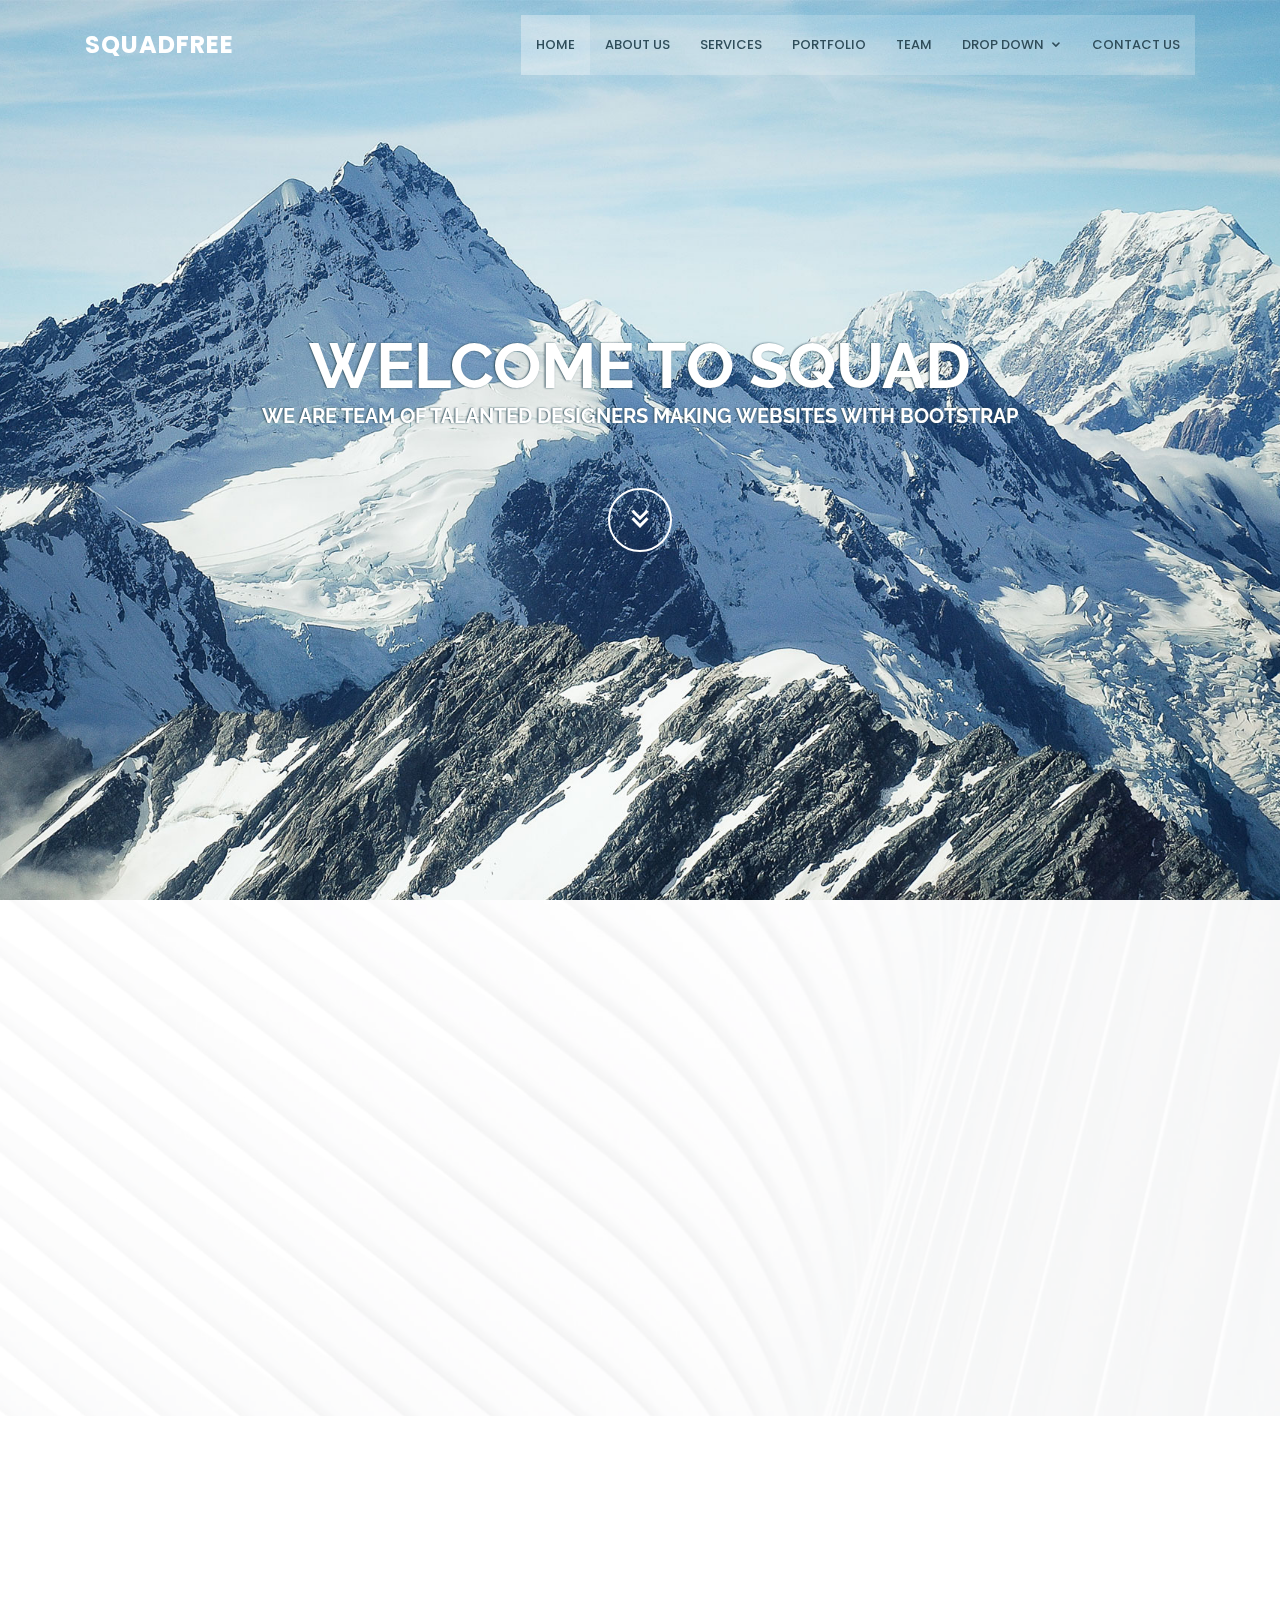
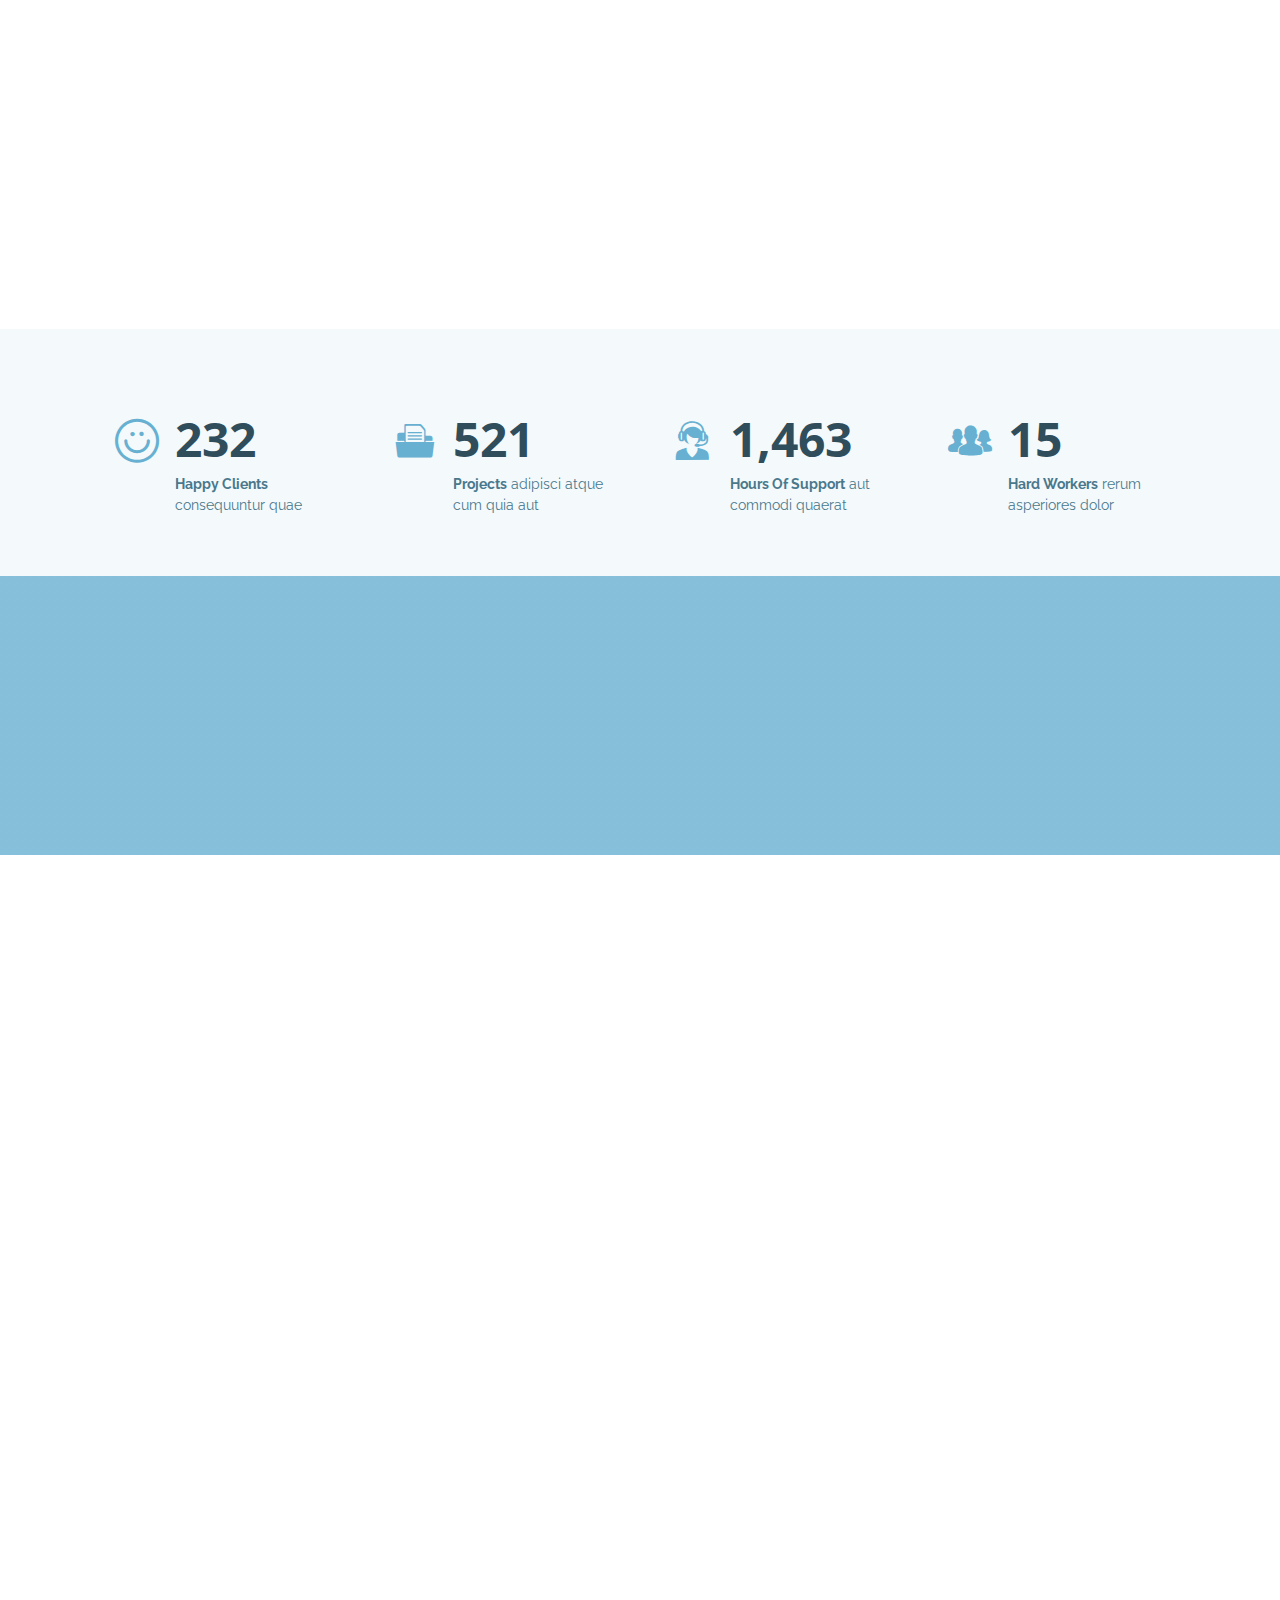
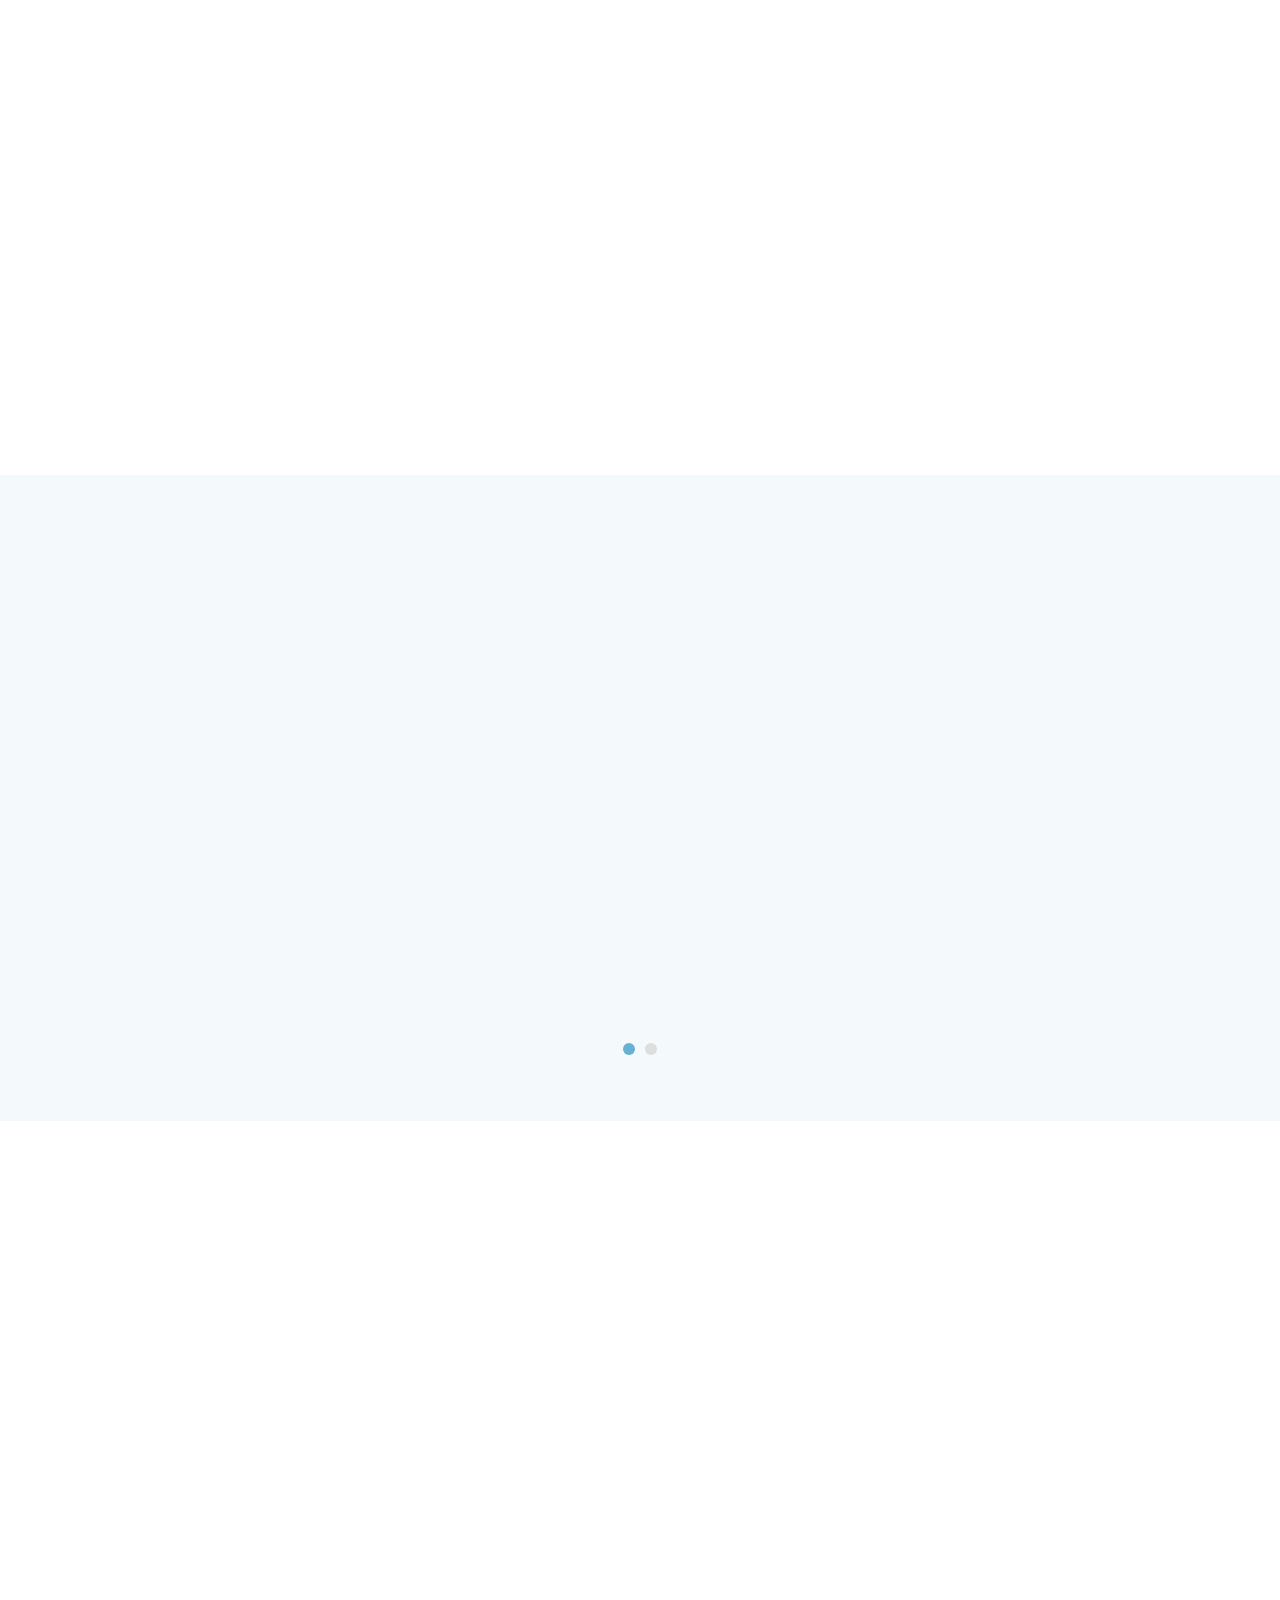
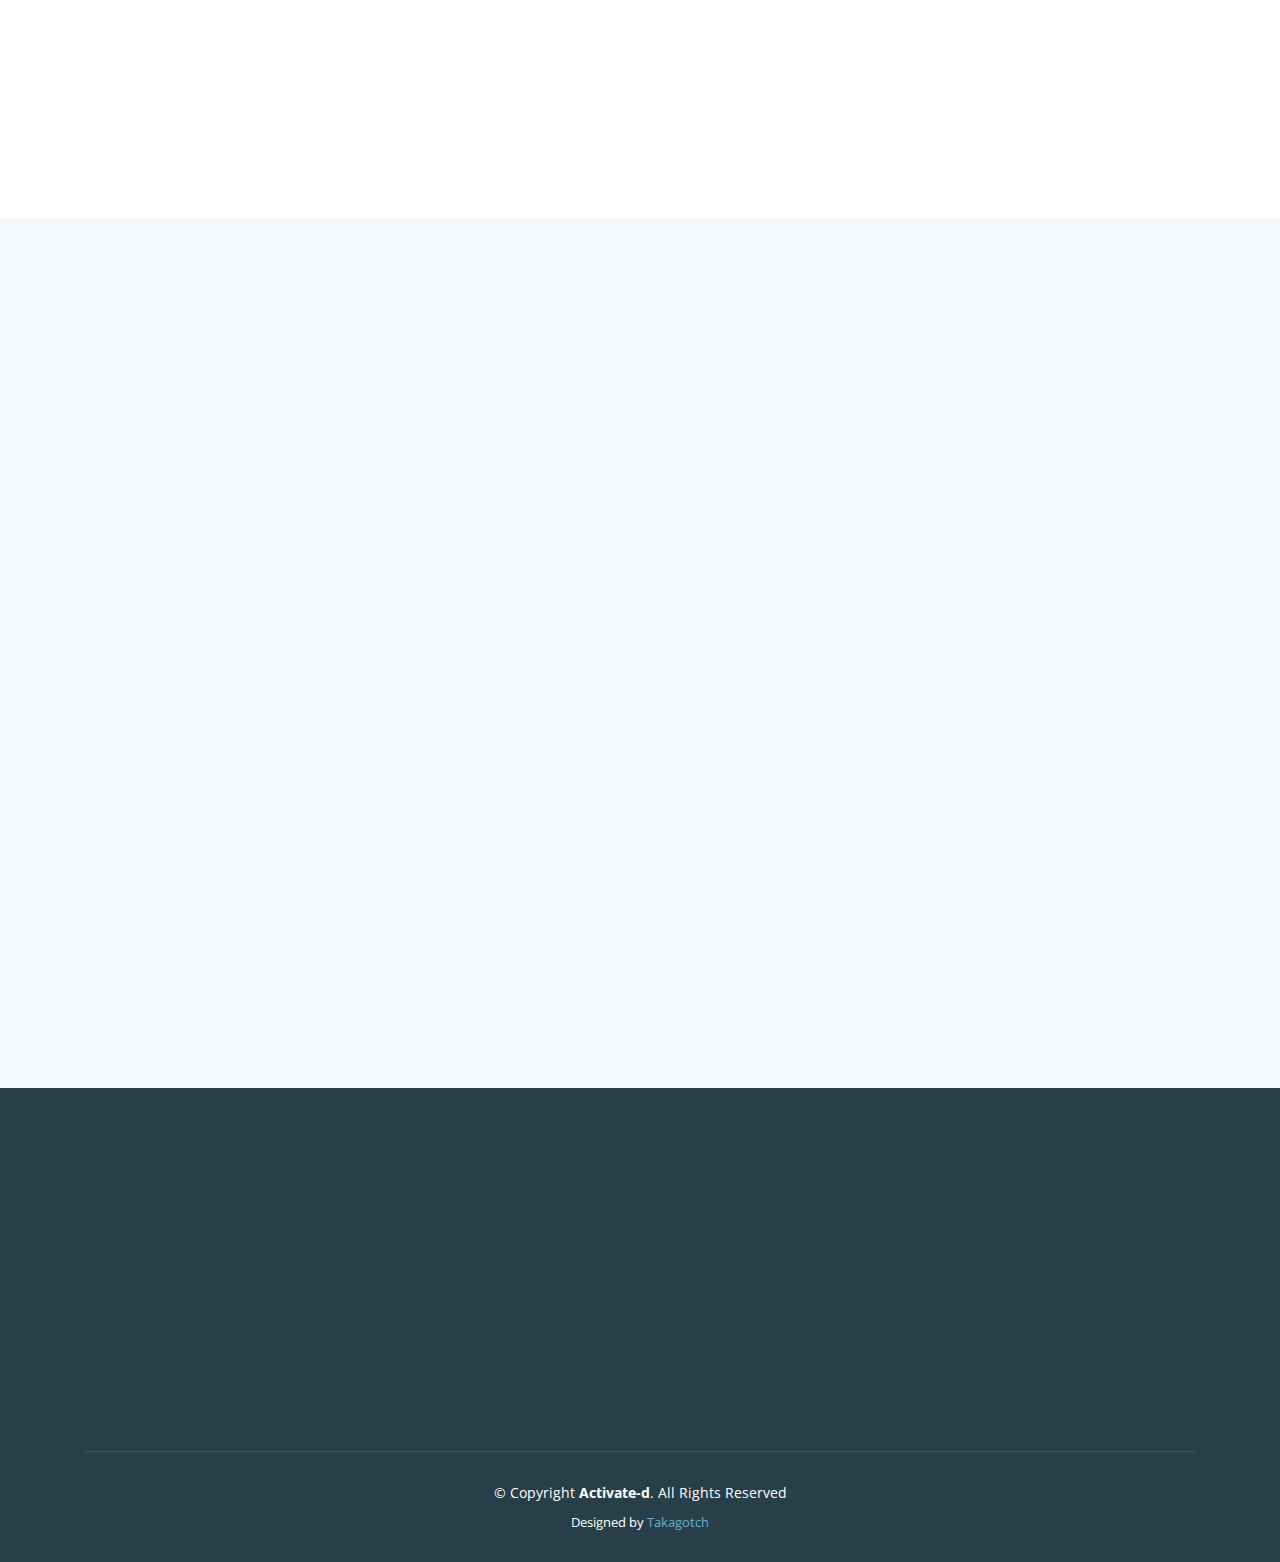
==== index.html @ 158f5805 "Update index.html" ====
<!DOCTYPE html>
<html lang="en">

<head>
  <meta charset="utf-8">
  <meta content="width=device-width, initial-scale=1.0" name="viewport">

  <title>Squadfree Bootstrap Template - Index</title>
  <meta content="" name="descriptison">
  <meta content="" name="keywords">

  <!-- Favicons -->
  <link href="assets/img/favicon.png" rel="icon">
  <link href="assets/img/apple-touch-icon.png" rel="apple-touch-icon">

  <!-- Google Fonts -->
  <link href="https://fonts.googleapis.com/css?family=Open+Sans:300,300i,400,400i,600,600i,700,700i|Raleway:300,300i,400,400i,500,500i,600,600i,700,700i|Poppins:300,300i,400,400i,500,500i,600,600i,700,700i" rel="stylesheet">

  <!-- Vendor CSS Files -->
  <link href="assets/vendor/bootstrap/css/bootstrap.min.css" rel="stylesheet">
  <link href="assets/vendor/icofont/icofont.min.css" rel="stylesheet">
  <link href="assets/vendor/boxicons/css/boxicons.min.css" rel="stylesheet">
  <link href="assets/vendor/venobox/venobox.css" rel="stylesheet">
  <link href="assets/vendor/owl.carousel/assets/owl.carousel.min.css" rel="stylesheet">
  <link href="assets/vendor/aos/aos.css" rel="stylesheet">

  <!-- Template Main CSS File -->
  <link href="assets/css/style.css" rel="stylesheet">

  <!-- =======================================================
  * Template Name: Squadfree - v2.2.0
  * Template URL: https://bootstrapmade.com/squadfree-free-bootstrap-template-creative/
  * Author: BootstrapMade.com
  * License: https://bootstrapmade.com/license/
  ======================================================== -->
</head>

<body>

  <!-- ======= Header ======= -->
  <header id="header" class="fixed-top header-transparent">
    <div class="container d-flex align-items-center">

      <div class="logo mr-auto">
        <h1 class="text-light"><a href="index.html"><span>Squadfree</span></a></h1>
        <!-- Uncomment below if you prefer to use an image logo -->
        <!-- <a href="index.html"><img src="assets/img/logo.png" alt="" class="img-fluid"></a>-->
      </div>

      <nav class="nav-menu d-none d-lg-block">
        <ul>
          <li class="active"><a href="index.html">Home</a></li>
          <li><a href="#about">About Us</a></li>
          <li><a href="#services">Services</a></li>
          <li><a href="#portfolio">Portfolio</a></li>
          <li><a href="#team">Team</a></li>
          <li class="drop-down"><a href="">Drop Down</a>
            <ul>
              <li><a href="#">Drop Down 1</a></li>
              <li class="drop-down"><a href="#">Drop Down 2</a>
                <ul>
                  <li><a href="#">Deep Drop Down 1</a></li>
                  <li><a href="#">Deep Drop Down 2</a></li>
                  <li><a href="#">Deep Drop Down 3</a></li>
                  <li><a href="#">Deep Drop Down 4</a></li>
                  <li><a href="#">Deep Drop Down 5</a></li>
                </ul>
              </li>
              <li><a href="#">Drop Down 3</a></li>
              <li><a href="#">Drop Down 4</a></li>
              <li><a href="#">Drop Down 5</a></li>
            </ul>
          </li>
          <li><a href="#contact">Contact Us</a></li>

        </ul>
      </nav><!-- .nav-menu -->

    </div>
  </header><!-- End Header -->

  
  
  
  <!-- ======= Hero Section ======= -->
  <section id="hero">
    <div class="hero-container" data-aos="fade-up">
      <h1>Welcome to Squad</h1>
      <h2>We are team of talanted designers making websites with Bootstrap</h2>
      <a href="#about" class="btn-get-started scrollto"><i class="bx bx-chevrons-down"></i></a>
    </div>
  </section><!-- End Hero -->

  
  
  <main id="main">

    <!-- ======= About Section ======= -->
    <section id="about" class="about">
      <div class="container">

        <div class="row no-gutters">
          <div class="content col-xl-5 d-flex align-items-stretch" data-aos="fade-up">
            <div class="content">
              <h3>Voluptatem dignissimos provident quasi</h3>
              <p>
                Lorem ipsum dolor sit amet, consectetur adipiscing elit, sed do eiusmod tempor incididunt ut labore et dolore magna aliqua. Duis aute irure dolor in reprehenderit
              </p>
              <a href="#" class="about-btn">About us <i class="bx bx-chevron-right"></i></a>
            </div>
          </div>
          <div class="col-xl-7 d-flex align-items-stretch">
            <div class="icon-boxes d-flex flex-column justify-content-center">
              <div class="row">
                <div class="col-md-6 icon-box" data-aos="fade-up" data-aos-delay="100">
                  <i class="bx bx-receipt"></i>
                  <h4>Corporis voluptates sit</h4>
                  <p>Consequuntur sunt aut quasi enim aliquam quae harum pariatur laboris nisi ut aliquip</p>
                </div>
                <div class="col-md-6 icon-box" data-aos="fade-up" data-aos-delay="200">
                  <i class="bx bx-cube-alt"></i>
                  <h4>Ullamco laboris nisi</h4>
                  <p>Excepteur sint occaecat cupidatat non proident, sunt in culpa qui officia deserunt</p>
                </div>
                <div class="col-md-6 icon-box" data-aos="fade-up" data-aos-delay="300">
                  <i class="bx bx-images"></i>
                  <h4>Labore consequatur</h4>
                  <p>Aut suscipit aut cum nemo deleniti aut omnis. Doloribus ut maiores omnis facere</p>
                </div>
                <div class="col-md-6 icon-box" data-aos="fade-up" data-aos-delay="400">
                  <i class="bx bx-shield"></i>
                  <h4>Beatae veritatis</h4>
                  <p>Expedita veritatis consequuntur nihil tempore laudantium vitae denat pacta</p>
                </div>
              </div>
            </div><!-- End .content-->
          </div>
        </div>

      </div>
    </section><!-- End About Section -->

    
    
    <!-- ======= Services Section ======= -->
    <section id="services" class="services">
      <div class="container">

        <div class="section-title" data-aos="fade-in" data-aos-delay="100">
          <h2>Services</h2>
          <p>Magnam dolores commodi suscipit. Necessitatibus eius consequatur ex aliquid fuga eum quidem. Sit sint consectetur velit. Quisquam quos quisquam cupiditate. Et nemo qui impedit suscipit alias ea. Quia fugiat sit in iste officiis commodi quidem hic quas.</p>
        </div>

        <div class="row">
          <div class="col-md-6 col-lg-3 d-flex align-items-stretch mb-5 mb-lg-0">
            <div class="icon-box" data-aos="fade-up">
              <div class="icon"><i class="bx bxl-dribbble"></i></div>
              <h4 class="title"><a href="">Lorem Ipsum</a></h4>
              <p class="description">Voluptatum deleniti atque corrupti quos dolores et quas molestias excepturi</p>
            </div>
          </div>

          <div class="col-md-6 col-lg-3 d-flex align-items-stretch mb-5 mb-lg-0">
            <div class="icon-box" data-aos="fade-up" data-aos-delay="100">
              <div class="icon"><i class="bx bx-file"></i></div>
              <h4 class="title"><a href="">Sed ut perspiciatis</a></h4>
              <p class="description">Duis aute irure dolor in reprehenderit in voluptate velit esse cillum dolore</p>
            </div>
          </div>

          <div class="col-md-6 col-lg-3 d-flex align-items-stretch mb-5 mb-lg-0">
            <div class="icon-box" data-aos="fade-up" data-aos-delay="200">
              <div class="icon"><i class="bx bx-tachometer"></i></div>
              <h4 class="title"><a href="">Magni Dolores</a></h4>
              <p class="description">Excepteur sint occaecat cupidatat non proident, sunt in culpa qui officia</p>
            </div>
          </div>

          <div class="col-md-6 col-lg-3 d-flex align-items-stretch mb-5 mb-lg-0">
            <div class="icon-box" data-aos="fade-up" data-aos-delay="300">
              <div class="icon"><i class="bx bx-world"></i></div>
              <h4 class="title"><a href="">Nemo Enim</a></h4>
              <p class="description">At vero eos et accusamus et iusto odio dignissimos ducimus qui blanditiis</p>
            </div>
          </div>

        </div>

      </div>
    </section><!-- End Services Section -->

    
    
    <!-- ======= Counts Section ======= -->
    <section id="counts" class="counts  section-bg">
      <div class="container">

        <div class="row no-gutters">

          <div class="col-lg-3 col-md-6 d-md-flex align-items-md-stretch">
            <div class="count-box">
              <i class="icofont-simple-smile"></i>
              <span data-toggle="counter-up">232</span>
              <p><strong>Happy Clients</strong> consequuntur quae</p>
            </div>
          </div>

          <div class="col-lg-3 col-md-6 d-md-flex align-items-md-stretch">
            <div class="count-box">
              <i class="icofont-document-folder"></i>
              <span data-toggle="counter-up">521</span>
              <p><strong>Projects</strong> adipisci atque cum quia aut</p>
            </div>
          </div>

          <div class="col-lg-3 col-md-6 d-md-flex align-items-md-stretch">
            <div class="count-box">
              <i class="icofont-live-support"></i>
              <span data-toggle="counter-up">1,463</span>
              <p><strong>Hours Of Support</strong> aut commodi quaerat</p>
            </div>
          </div>

          <div class="col-lg-3 col-md-6 d-md-flex align-items-md-stretch">
            <div class="count-box">
              <i class="icofont-users-alt-5"></i>
              <span data-toggle="counter-up">15</span>
              <p><strong>Hard Workers</strong> rerum asperiores dolor</p>
            </div>
          </div>

        </div>

      </div>
    </section><!-- End Counts Section -->

    
    
    <!-- ======= Cta Section ======= -->
    <section id="cta" class="cta">
      <div class="container" data-aos="zoom-in">

        <div class="text-center">
          <h3>Call To Action</h3>
          <p> Duis aute irure dolor in reprehenderit in voluptate velit esse cillum dolore eu fugiat nulla pariatur. Excepteur sint occaecat cupidatat non proident, sunt in culpa qui officia deserunt mollit anim id est laborum.</p>
          <a class="cta-btn" href="#">Call To Action</a>
        </div>

      </div>
    </section><!-- End Cta Section -->

    
    
    
    <!-- ======= Portfolio Section ======= -->
    <section id="portfolio" class="portfolio">
      <div class="container">

        <div class="section-title" data-aos="fade-in" data-aos-delay="100">
          <h2>Portfolio</h2>
          <p>Magnam dolores commodi suscipit. Necessitatibus eius consequatur ex aliquid fuga eum quidem. Sit sint consectetur velit. Quisquam quos quisquam cupiditate. Et nemo qui impedit suscipit alias ea. Quia fugiat sit in iste officiis commodi quidem hic quas.</p>
        </div>

        <div class="row" data-aos="fade-in">
          <div class="col-lg-12 d-flex justify-content-center">
            <ul id="portfolio-flters">
              <li data-filter="*" class="filter-active">All</li>
              <li data-filter=".filter-app">App</li>
              <li data-filter=".filter-card">Card</li>
              <li data-filter=".filter-web">Web</li>
            </ul>
          </div>
        </div>

        <div class="row portfolio-container" data-aos="fade-up">

          <div class="col-lg-4 col-md-6 portfolio-item filter-app">
            <div class="portfolio-wrap">
              <img src="assets/img/portfolio/portfolio-1.jpg" class="img-fluid" alt="">
              <div class="portfolio-links">
                <a href="assets/img/portfolio/portfolio-1.jpg" data-gall="portfolioGallery" class="venobox" title="App 1"><i class="bx bx-plus"></i></a>
                <a href="portfolio-details.html" title="More Details"><i class="bx bx-link"></i></a>
              </div>
            </div>
          </div>

          <div class="col-lg-4 col-md-6 portfolio-item filter-web">
            <div class="portfolio-wrap">
              <img src="assets/img/portfolio/portfolio-2.jpg" class="img-fluid" alt="">
              <div class="portfolio-links">
                <a href="assets/img/portfolio/portfolio-2.jpg" data-gall="portfolioGallery" class="venobox" title="Web 3"><i class="bx bx-plus"></i></a>
                <a href="portfolio-details.html" title="More Details"><i class="bx bx-link"></i></a>
              </div>
            </div>
          </div>

          <div class="col-lg-4 col-md-6 portfolio-item filter-app">
            <div class="portfolio-wrap">
              <img src="assets/img/portfolio/portfolio-3.jpg" class="img-fluid" alt="">
              <div class="portfolio-links">
                <a href="assets/img/portfolio/portfolio-3.jpg" data-gall="portfolioGallery" class="venobox" title="App 2"><i class="bx bx-plus"></i></a>
                <a href="portfolio-details.html" title="More Details"><i class="bx bx-link"></i></a>
              </div>
            </div>
          </div>

          <div class="col-lg-4 col-md-6 portfolio-item filter-card">
            <div class="portfolio-wrap">
              <img src="assets/img/portfolio/portfolio-4.jpg" class="img-fluid" alt="">
              <div class="portfolio-links">
                <a href="assets/img/portfolio/portfolio-4.jpg" data-gall="portfolioGallery" class="venobox" title="Card 2"><i class="bx bx-plus"></i></a>
                <a href="portfolio-details.html" title="More Details"><i class="bx bx-link"></i></a>
              </div>
            </div>
          </div>

          <div class="col-lg-4 col-md-6 portfolio-item filter-web">
            <div class="portfolio-wrap">
              <img src="assets/img/portfolio/portfolio-5.jpg" class="img-fluid" alt="">
              <div class="portfolio-links">
                <a href="assets/img/portfolio/portfolio-5.jpg" data-gall="portfolioGallery" class="venobox" title="Web 2"><i class="bx bx-plus"></i></a>
                <a href="portfolio-details.html" title="More Details"><i class="bx bx-link"></i></a>
              </div>
            </div>
          </div>

          <div class="col-lg-4 col-md-6 portfolio-item filter-app">
            <div class="portfolio-wrap">
              <img src="assets/img/portfolio/portfolio-6.jpg" class="img-fluid" alt="">
              <div class="portfolio-links">
                <a href="assets/img/portfolio/portfolio-6.jpg" data-gall="portfolioGallery" class="venobox" title="App 3"><i class="bx bx-plus"></i></a>
                <a href="portfolio-details.html" title="More Details"><i class="bx bx-link"></i></a>
              </div>
            </div>
          </div>

          <div class="col-lg-4 col-md-6 portfolio-item filter-card">
            <div class="portfolio-wrap">
              <img src="assets/img/portfolio/portfolio-7.jpg" class="img-fluid" alt="">
              <div class="portfolio-links">
                <a href="assets/img/portfolio/portfolio-7.jpg" data-gall="portfolioGallery" class="venobox" title="Card 1"><i class="bx bx-plus"></i></a>
                <a href="portfolio-details.html" title="More Details"><i class="bx bx-link"></i></a>
              </div>
            </div>
          </div>

          <div class="col-lg-4 col-md-6 portfolio-item filter-card">
            <div class="portfolio-wrap">
              <img src="assets/img/portfolio/portfolio-8.jpg" class="img-fluid" alt="">
              <div class="portfolio-links">
                <a href="assets/img/portfolio/portfolio-8.jpg" data-gall="portfolioGallery" class="venobox" title="Card 3"><i class="bx bx-plus"></i></a>
                <a href="portfolio-details.html" title="More Details"><i class="bx bx-link"></i></a>
              </div>
            </div>
          </div>

          <div class="col-lg-4 col-md-6 portfolio-item filter-web">
            <div class="portfolio-wrap">
              <img src="assets/img/portfolio/portfolio-9.jpg" class="img-fluid" alt="">
              <div class="portfolio-links">
                <a href="assets/img/portfolio/portfolio-9.jpg" data-gall="portfolioGallery" class="venobox" title="Web 3"><i class="bx bx-plus"></i></a>
                <a href="portfolio-details.html" title="More Details"><i class="bx bx-link"></i></a>
              </div>
            </div>
          </div>

        </div>

      </div>
    </section><!-- End Portfolio Section -->

    
    
    <!-- ======= Testimonials Section ======= -->
    <section id="testimonials" class="testimonials section-bg">
      <div class="container">

        <div class="section-title" data-aos="fade-in" data-aos-delay="100">
          <h2>Testimonials</h2>
          <p>Magnam dolores commodi suscipit. Necessitatibus eius consequatur ex aliquid fuga eum quidem. Sit sint consectetur velit. Quisquam quos quisquam cupiditate. Et nemo qui impedit suscipit alias ea. Quia fugiat sit in iste officiis commodi quidem hic quas.</p>
        </div>

        <div class="owl-carousel testimonials-carousel">

          <div class="testimonial-item" data-aos="fade-up">
            <p>
              <i class="bx bxs-quote-alt-left quote-icon-left"></i>
              Proin iaculis purus consequat sem cure digni ssim donec porttitora entum suscipit rhoncus. Accusantium quam, ultricies eget id, aliquam eget nibh et. Maecen aliquam, risus at semper.
              <i class="bx bxs-quote-alt-right quote-icon-right"></i>
            </p>
            <img src="assets/img/testimonials/testimonials-1.jpg" class="testimonial-img" alt="">
            <h3>Takashi Yoshioka</h3>
            <h4>Ceo &amp; Founder</h4>
          </div>

          <div class="testimonial-item" data-aos="fade-up" data-aos-delay="100">
            <p>
              <i class="bx bxs-quote-alt-left quote-icon-left"></i>
              Export tempor illum tamen malis malis eram quae irure esse labore quem cillum quid cillum eram malis quorum velit fore eram velit sunt aliqua noster fugiat irure amet legam anim culpa.
              <i class="bx bxs-quote-alt-right quote-icon-right"></i>
            </p>
            <img src="assets/img/testimonials/testimonials-2.jpg" class="testimonial-img" alt="">
            <h3>Sara Wilsson</h3>
            <h4>Designer</h4>
          </div>

          <div class="testimonial-item" data-aos="fade-up" data-aos-delay="200">
            <p>
              <i class="bx bxs-quote-alt-left quote-icon-left"></i>
              Enim nisi quem export duis labore cillum quae magna enim sint quorum nulla quem veniam duis minim tempor labore quem eram duis noster aute amet eram fore quis sint minim.
              <i class="bx bxs-quote-alt-right quote-icon-right"></i>
            </p>
            <img src="assets/img/testimonials/testimonials-3.jpg" class="testimonial-img" alt="">
            <h3>Jena Karlis</h3>
            <h4>Store Owner</h4>
          </div>

          <div class="testimonial-item" data-aos="fade-up" data-aos-delay="300">
            <p>
              <i class="bx bxs-quote-alt-left quote-icon-left"></i>
              Fugiat enim eram quae cillum dolore dolor amet nulla culpa multos export minim fugiat minim velit minim dolor enim duis veniam ipsum anim magna sunt elit fore quem dolore labore illum veniam.
              <i class="bx bxs-quote-alt-right quote-icon-right"></i>
            </p>
            <img src="assets/img/testimonials/testimonials-4.jpg" class="testimonial-img" alt="">
            <h3>Matt Brandon</h3>
            <h4>Freelancer</h4>
          </div>

          <div class="testimonial-item" data-aos="fade-up" data-aos-delay="400">
            <p>
              <i class="bx bxs-quote-alt-left quote-icon-left"></i>
              Quis quorum aliqua sint quem legam fore sunt eram irure aliqua veniam tempor noster veniam enim culpa labore duis sunt culpa nulla illum cillum fugiat legam esse veniam culpa fore nisi cillum quid.
              <i class="bx bxs-quote-alt-right quote-icon-right"></i>
            </p>
            <img src="assets/img/testimonials/testimonials-5.jpg" class="testimonial-img" alt="">
            <h3>John Larson</h3>
            <h4>Entrepreneur</h4>
          </div>

        </div>

      </div>
    </section><!-- End Testimonials Section -->

    
    
    <!-- ======= Team Section ======= -->
    <section id="team" class="team">
      <div class="container">

        <div class="section-title" data-aos="fade-in" data-aos-delay="100">
          <h2>Team</h2>
          <p>Magnam dolores commodi suscipit. Necessitatibus eius consequatur ex aliquid fuga eum quidem. Sit sint consectetur velit. Quisquam quos quisquam cupiditate. Et nemo qui impedit suscipit alias ea. Quia fugiat sit in iste officiis commodi quidem hic quas.</p>
        </div>

        <div class="row">

          <div class="col-lg-4 col-md-6">
            <div class="member" data-aos="fade-up">
              <div class="pic"><img src="assets/img/team/team-1.jpg" class="img-fluid" alt=""></div>
              <div class="member-info">
                <h4>Walter White</h4>
                <span>Chief Executive Officer</span>
                <div class="social">
                  <a href=""><i class="icofont-twitter"></i></a>
                  <a href=""><i class="icofont-facebook"></i></a>
                  <a href=""><i class="icofont-instagram"></i></a>
                  <a href=""><i class="icofont-linkedin"></i></a>
                </div>
              </div>
            </div>
          </div>

          <div class="col-lg-4 col-md-6">
            <div class="member" data-aos="fade-up" data-aos-delay="150">
              <div class="pic"><img src="assets/img/team/team-2.jpg" class="img-fluid" alt=""></div>
              <div class="member-info">
                <h4>Sarah Jhonson</h4>
                <span>Product Manager</span>
                <div class="social">
                  <a href=""><i class="icofont-twitter"></i></a>
                  <a href=""><i class="icofont-facebook"></i></a>
                  <a href=""><i class="icofont-instagram"></i></a>
                  <a href=""><i class="icofont-linkedin"></i></a>
                </div>
              </div>
            </div>
          </div>

          <div class="col-lg-4 col-md-6">
            <div class="member" data-aos="fade-up" data-aos-delay="300">
              <div class="pic"><img src="assets/img/team/team-3.jpg" class="img-fluid" alt=""></div>
              <div class="member-info">
                <h4>William Anderson</h4>
                <span>CTO</span>
                <div class="social">
                  <a href=""><i class="icofont-twitter"></i></a>
                  <a href=""><i class="icofont-facebook"></i></a>
                  <a href=""><i class="icofont-instagram"></i></a>
                  <a href=""><i class="icofont-linkedin"></i></a>
                </div>
              </div>
            </div>
          </div>

        </div>

      </div>
    </section><!-- End Team Section -->

    
    
    <!-- ======= Contact Section ======= -->
    <section id="contact" class="contact section-bg">
      <div class="container">

        <div class="section-title" data-aos="fade-in" data-aos-delay="100">
          <h2>Contact</h2>
          <p>Magnam dolores commodi suscipit. Necessitatibus eius consequatur ex aliquid fuga eum quidem. Sit sint consectetur velit. Quisquam quos quisquam cupiditate. Et nemo qui impedit suscipit alias ea. Quia fugiat sit in iste officiis commodi quidem hic quas.</p>
        </div>

        <div class="row" data-aos="fade-up" data-aos-delay="100">
          <div class="col-lg-6">
            <div class="info-box mb-4">
              <i class="bx bx-map"></i>
              <h3>Our Address</h3>
              <p>A108 Adam Street, New York, NY 535022</p>
            </div>
          </div>

          <div class="col-lg-3 col-md-6">
            <div class="info-box  mb-4">
              <i class="bx bx-envelope"></i>
              <h3>Email Us</h3>
              <p>contact@example.com</p>
            </div>
          </div>

          <div class="col-lg-3 col-md-6">
            <div class="info-box  mb-4">
              <i class="bx bx-phone-call"></i>
              <h3>Call Us</h3>
              <p>+1 5589 55488 55</p>
            </div>
          </div>

        </div>

        <div class="row" data-aos="fade-up" data-aos-delay="200">

          <div class="col-lg-6 ">
            <iframe class="mb-4 mb-lg-0" src="https://www.google.com/maps/embed?pb=!1m14!1m8!1m3!1d12097.433213460943!2d-74.0062269!3d40.7101282!3m2!1i1024!2i768!4f13.1!3m3!1m2!1s0x0%3A0xb89d1fe6bc499443!2sDowntown+Conference+Center!5e0!3m2!1smk!2sbg!4v1539943755621" frameborder="0" style="border:0; width: 100%; height: 384px;" allowfullscreen></iframe>
          </div>

          <div class="col-lg-6">
            <form action="forms/contact.php" method="post" role="form" class="php-email-form">
              <div class="form-row">
                <div class="col-md-6 form-group">
                  <input type="text" name="name" class="form-control" id="name" placeholder="Your Name" data-rule="minlen:4" data-msg="Please enter at least 4 chars" />
                  <div class="validate"></div>
                </div>
                <div class="col-md-6 form-group">
                  <input type="email" class="form-control" name="email" id="email" placeholder="Your Email" data-rule="email" data-msg="Please enter a valid email" />
                  <div class="validate"></div>
                </div>
              </div>
              <div class="form-group">
                <input type="text" class="form-control" name="subject" id="subject" placeholder="Subject" data-rule="minlen:4" data-msg="Please enter at least 8 chars of subject" />
                <div class="validate"></div>
              </div>
              <div class="form-group">
                <textarea class="form-control" name="message" rows="5" data-rule="required" data-msg="Please write something for us" placeholder="Message"></textarea>
                <div class="validate"></div>
              </div>
              <div class="mb-3">
                <div class="loading">Loading</div>
                <div class="error-message"></div>
                <div class="sent-message">Your message has been sent. Thank you!</div>
              </div>
              <div class="text-center"><button type="submit">Send Message</button></div>
            </form>
          </div>

        </div>

      </div>
    </section><!-- End Contact Section -->

  </main><!-- End #main -->

  
  
  
  
  <!-- ======= Footer ======= -->
  <footer id="footer">
    <div class="footer-top">
      <div class="container">
        <div class="row">

          <div class="col-lg-4 col-md-6">
            <div class="footer-info" data-aos="fade-up" data-aos-delay="50">
              <h3>Squadfree</h3>
              <p class="pb-3"><em>Qui repudiandae et eum dolores alias sed ea. Qui suscipit veniam excepturi quod.</em></p>
              <p>
                A108 Adam Street <br>
                NY 535022, USA<br><br>
                <strong>Phone:</strong> +1 5589 55488 55<br>
                <strong>Email:</strong> info@example.com<br>
              </p>
              <div class="social-links mt-3">
                <a href="#" class="twitter"><i class="bx bxl-twitter"></i></a>
                <a href="#" class="facebook"><i class="bx bxl-facebook"></i></a>
                <a href="#" class="instagram"><i class="bx bxl-instagram"></i></a>
                <a href="#" class="google-plus"><i class="bx bxl-skype"></i></a>
                <a href="#" class="linkedin"><i class="bx bxl-linkedin"></i></a>
              </div>
            </div>
          </div>

          <div class="col-lg-2 col-md-6 footer-links" data-aos="fade-up" data-aos-delay="150">
            <h4>Useful Links</h4>
            <ul>
              <li><i class="bx bx-chevron-right"></i> <a href="#">Home</a></li>
              <li><i class="bx bx-chevron-right"></i> <a href="#">About us</a></li>
              <li><i class="bx bx-chevron-right"></i> <a href="#">Services</a></li>
              <li><i class="bx bx-chevron-right"></i> <a href="#">Terms of service</a></li>
              <li><i class="bx bx-chevron-right"></i> <a href="#">Privacy policy</a></li>
            </ul>
          </div>

          <div class="col-lg-2 col-md-6 footer-links" data-aos="fade-up" data-aos-delay="250">
            <h4>Our Services</h4>
            <ul>
              <li><i class="bx bx-chevron-right"></i> <a href="#">Web Design</a></li>
              <li><i class="bx bx-chevron-right"></i> <a href="#">Web Development</a></li>
              <li><i class="bx bx-chevron-right"></i> <a href="#">Product Management</a></li>
              <li><i class="bx bx-chevron-right"></i> <a href="#">Marketing</a></li>
              <li><i class="bx bx-chevron-right"></i> <a href="#">Graphic Design</a></li>
            </ul>
          </div>

          <div class="col-lg-4 col-md-6 footer-newsletter" data-aos="fade-up" data-aos-delay="350">
            <h4>Our Newsletter</h4>
            <p>Tamen quem nulla quae legam multos aute sint culpa legam noster magna</p>
            <form action="" method="post">
              <input type="email" name="email"><input type="submit" value="Subscribe">
            </form>

          </div>

        </div>
      </div>
    </div>

    <div class="container">
      <div class="copyright">
        &copy; Copyright <strong><span>Activate-d</span></strong>. All Rights Reserved
      </div>
      <div class="credits">
        <!-- All the links in the footer should remain intact. -->
        <!-- You can delete the links only if you purchased the pro version. -->
        <!-- Licensing information: https://bootstrapmade.com/license/ -->
        <!-- Purchase the pro version with working PHP/AJAX contact form: https://bootstrapmade.com/squadfree-free-bootstrap-template-creative/ -->
        Designed by <a href="https://bootstrapmade.com/">Takagotch</a>
      </div>
    </div>
  </footer><!-- End Footer -->

  <a href="#" class="back-to-top"><i class="icofont-simple-up"></i></a>

  <!-- Vendor JS Files -->
  <script src="assets/vendor/jquery/jquery.min.js"></script>
  <script src="assets/vendor/bootstrap/js/bootstrap.bundle.min.js"></script>
  <script src="assets/vendor/jquery.easing/jquery.easing.min.js"></script>
  <script src="assets/vendor/php-email-form/validate.js"></script>
  <script src="assets/vendor/waypoints/jquery.waypoints.min.js"></script>
  <script src="assets/vendor/counterup/counterup.min.js"></script>
  <script src="assets/vendor/isotope-layout/isotope.pkgd.min.js"></script>
  <script src="assets/vendor/venobox/venobox.min.js"></script>
  <script src="assets/vendor/owl.carousel/owl.carousel.min.js"></script>
  <script src="assets/vendor/aos/aos.js"></script>

  <!-- Template Main JS File -->
  <script src="assets/js/main.js"></script>

</body>

</html>
---- assets/vendor/venobox/venobox.css ----
/* ------ venobox.css --------*/
.vbox-overlay *, .vbox-overlay *:before, .vbox-overlay *:after{
    -webkit-backface-visibility: hidden;
    -webkit-box-sizing:border-box;
    -moz-box-sizing:border-box;
    box-sizing:border-box;
}
.vbox-overlay * { 
    -webkit-backface-visibility: visible;
    backface-visibility: visible;
}
.vbox-overlay{
    display: -webkit-flex;
    display: flex;
    -webkit-flex-direction: column;
    flex-direction: column;
    -webkit-justify-content: center;
    justify-content: center;
    -webkit-align-items: center;
    align-items: center;
    position: fixed;
    left: 0;
    top: 0;
    bottom: 0;
    right: 0;
    z-index: 999999;
}

/* ----- navigation ----- */
.vbox-title{
    width: 100%;
    height: 40px;
    float: left;
    text-align: center;
    line-height: 28px;
    font-size: 12px;
    padding: 6px 50px;
    overflow: hidden;
    position: fixed;
    display: none;
    left: 0;
    z-index: 89;
}
.vbox-close{
    cursor: pointer;
    position: fixed;
    top: -1px;
    right: 0;
    width: 50px;
    height: 40px;
    padding: 6px;
    display: block;
    background-position:10px center;
    overflow: hidden;
    font-size: 24px;
    line-height: 1;
    text-align: center;
    z-index: 99;
}
.vbox-left{
    cursor: pointer;
    position: fixed;
    left: 0;
    height: 40px;
    overflow: hidden;
    line-height: 28px;
    font-size: 12px;
    z-index: 99;
    display: flex;
    align-items:center;
}
.vbox-num{
    display: inline-block;
    margin: 6px 0 6px 15px;
}
/* ----- Social share ----- */
.vbox-share{
    line-height: 28px;
    font-size: 12px;
    overflow: hidden;
    position: fixed;
    left: 0;
    z-index: 98;
    display: flex;
    align-items:center;
    justify-content: center;
    width: 100%;
    text-align: center;
}
.vbox-share svg{
    max-height: 28px;
    width: 28px;
    z-index: 10;
    margin-left: 12px;
    margin-top: 6px;
    margin-bottom: 6px;
    vertical-align: middle;
}


/* ----- navigation ARROWS ----- */
.vbox-next, .vbox-prev{
    position: fixed;
    top: 50%;
    margin-top: -15px;
    overflow: hidden;
    cursor: pointer;
    display: block;
    width: 45px;
    height: 45px;
    z-index: 99;
}
.vbox-next span, .vbox-prev span{
    position: relative;
    width: 20px;
    height: 20px;
    border: 2px solid transparent;
    border-top-color: #B6B6B6;
    border-right-color: #B6B6B6;
    text-indent: -100px;
    position: absolute;
    top: 8px;
    display: block;
}
.vbox-prev{
    left: 15px;
}
.vbox-next{
    right: 15px;
}
.vbox-prev span{
    left: 10px;
    -ms-transform: rotate(-135deg);
    -webkit-transform: rotate(-135deg);
    transform: rotate(-135deg);
}
.vbox-next span{
    -ms-transform: rotate(45deg);
    -webkit-transform: rotate(45deg);
    transform: rotate(45deg);
    right: 10px;
}
/* ------- inline window ------ */
.vbox-inline{
    width: 420px;
    height: 315px;
    height: 70vh;
    padding: 10px;
    background: #fff;
    margin: 0 auto;
    overflow: auto;
    text-align: left;
}
/* ------- Video & iFrames window ------ */
.venoframe{
    max-width: 100%;
    width: 100%;
    border: none;
    width: 100%;
    height: 260px;
    height: 70vh;
}
.venoframe.vbvid{
    height: 260px;
}
@media (min-width: 768px) {
    .venoframe, .vbox-inline{
        width: 90%;
        height: 360px;
        height: 70vh;
    }
    .venoframe.vbvid{
        width: 640px;
        height: 360px;
    }
}
@media (min-width: 992px) {
    .venoframe, .vbox-inline{
        max-width: 1200px;
        width: 80%;
        height: 540px;
        height: 70vh;
    }
    .venoframe.vbvid{
        width: 960px;
        height: 540px;
    }
}
/* 
Please do NOT edit this part! 
or at least read this note: http://i.imgur.com/7C0ws9e.gif
*/
.vbox-open{
    overflow: hidden;
}
.vbox-container{
    position: absolute;
    left: 0;
    right: 0;
    top: 0;
    bottom: 0;
    overflow-x: hidden;
    overflow-y: scroll;
    overflow-scrolling: touch;
    -webkit-overflow-scrolling: touch;
    z-index: 20;
    max-height: 100%;

}

.vbox-content{
    text-align: center;
    float: left;
    width: 100%;
    position: relative;
    overflow: hidden;
    padding: 20px 4%;
}
.vbox-container img{
    max-width: 100%;
    height: auto;
}
.vbox-figlio{
    box-shadow: 0 0 12px rgba(0,0,0,0.19), 0 6px 6px rgba(0,0,0,0.23);
    max-width: 100%;
    text-align: initial;
}
img.vbox-figlio{
    -webkit-user-select: none;
-khtml-user-select: none;
-moz-user-select: none;
-o-user-select: none;
user-select: none;
}
.vbox-content.swipe-left{
    margin-left: -200px !important;
}
.vbox-content.swipe-right{
    margin-left: 200px !important;
}
.vbox-animated{
    webkit-transition: margin 300ms ease-out;
    transition: margin 300ms ease-out;
}

/* ---------- preloader ----------
 * SPINKIT 
 * http://tobiasahlin.com/spinkit/
-------------------------------- */
.sk-double-bounce,.sk-rotating-plane{width:40px;height:40px;margin:40px auto}.sk-rotating-plane{background-color:#333;-webkit-animation:sk-rotatePlane 1.2s infinite ease-in-out;animation:sk-rotatePlane 1.2s infinite ease-in-out}@-webkit-keyframes sk-rotatePlane{0%{-webkit-transform:perspective(120px) rotateX(0) rotateY(0);transform:perspective(120px) rotateX(0) rotateY(0)}50%{-webkit-transform:perspective(120px) rotateX(-180.1deg) rotateY(0);transform:perspective(120px) rotateX(-180.1deg) rotateY(0)}100%{-webkit-transform:perspective(120px) rotateX(-180deg) rotateY(-179.9deg);transform:perspective(120px) rotateX(-180deg) rotateY(-179.9deg)}}@keyframes sk-rotatePlane{0%{-webkit-transform:perspective(120px) rotateX(0) rotateY(0);transform:perspective(120px) rotateX(0) rotateY(0)}50%{-webkit-transform:perspective(120px) rotateX(-180.1deg) rotateY(0);transform:perspective(120px) rotateX(-180.1deg) rotateY(0)}100%{-webkit-transform:perspective(120px) rotateX(-180deg) rotateY(-179.9deg);transform:perspective(120px) rotateX(-180deg) rotateY(-179.9deg)}}.sk-double-bounce{position:relative}.sk-double-bounce .sk-child{width:100%;height:100%;border-radius:50%;background-color:#333;opacity:.6;position:absolute;top:0;left:0;-webkit-animation:sk-doubleBounce 2s infinite ease-in-out;animation:sk-doubleBounce 2s infinite ease-in-out}.sk-chasing-dots .sk-child,.sk-spinner-pulse,.sk-three-bounce .sk-child{background-color:#333;border-radius:100%}.sk-double-bounce .sk-double-bounce2{-webkit-animation-delay:-1s;animation-delay:-1s}@-webkit-keyframes sk-doubleBounce{0%,100%{-webkit-transform:scale(0);transform:scale(0)}50%{-webkit-transform:scale(1);transform:scale(1)}}@keyframes sk-doubleBounce{0%,100%{-webkit-transform:scale(0);transform:scale(0)}50%{-webkit-transform:scale(1);transform:scale(1)}}.sk-wave{margin:40px auto;width:50px;height:40px;text-align:center;font-size:10px}.sk-wave .sk-rect{background-color:#333;height:100%;width:6px;display:inline-block;-webkit-animation:sk-waveStretchDelay 1.2s infinite ease-in-out;animation:sk-waveStretchDelay 1.2s infinite ease-in-out}.sk-wave .sk-rect1{-webkit-animation-delay:-1.2s;animation-delay:-1.2s}.sk-wave .sk-rect2{-webkit-animation-delay:-1.1s;animation-delay:-1.1s}.sk-wave .sk-rect3{-webkit-animation-delay:-1s;animation-delay:-1s}.sk-wave .sk-rect4{-webkit-animation-delay:-.9s;animation-delay:-.9s}.sk-wave .sk-rect5{-webkit-animation-delay:-.8s;animation-delay:-.8s}@-webkit-keyframes sk-waveStretchDelay{0%,100%,40%{-webkit-transform:scaleY(.4);transform:scaleY(.4)}20%{-webkit-transform:scaleY(1);transform:scaleY(1)}}@keyframes sk-waveStretchDelay{0%,100%,40%{-webkit-transform:scaleY(.4);transform:scaleY(.4)}20%{-webkit-transform:scaleY(1);transform:scaleY(1)}}.sk-wandering-cubes{margin:40px auto;width:40px;height:40px;position:relative}.sk-wandering-cubes .sk-cube{background-color:#333;width:10px;height:10px;position:absolute;top:0;left:0;-webkit-animation:sk-wanderingCube 1.8s ease-in-out -1.8s infinite both;animation:sk-wanderingCube 1.8s ease-in-out -1.8s infinite both}.sk-chasing-dots,.sk-spinner-pulse{width:40px;height:40px;margin:40px auto}.sk-wandering-cubes .sk-cube2{-webkit-animation-delay:-.9s;animation-delay:-.9s}@-webkit-keyframes sk-wanderingCube{0%{-webkit-transform:rotate(0);transform:rotate(0)}25%{-webkit-transform:translateX(30px) rotate(-90deg) scale(.5);transform:translateX(30px) rotate(-90deg) scale(.5)}50%{-webkit-transform:translateX(30px) translateY(30px) rotate(-179deg);transform:translateX(30px) translateY(30px) rotate(-179deg)}50.1%{-webkit-transform:translateX(30px) translateY(30px) rotate(-180deg);transform:translateX(30px) translateY(30px) rotate(-180deg)}75%{-webkit-transform:translateX(0) translateY(30px) rotate(-270deg) scale(.5);transform:translateX(0) translateY(30px) rotate(-270deg) scale(.5)}100%{-webkit-transform:rotate(-360deg);transform:rotate(-360deg)}}@keyframes sk-wanderingCube{0%{-webkit-transform:rotate(0);transform:rotate(0)}25%{-webkit-transform:translateX(30px) rotate(-90deg) scale(.5);transform:translateX(30px) rotate(-90deg) scale(.5)}50%{-webkit-transform:translateX(30px) translateY(30px) rotate(-179deg);transform:translateX(30px) translateY(30px) rotate(-179deg)}50.1%{-webkit-transform:translateX(30px) translateY(30px) rotate(-180deg);transform:translateX(30px) translateY(30px) rotate(-180deg)}75%{-webkit-transform:translateX(0) translateY(30px) rotate(-270deg) scale(.5);transform:translateX(0) translateY(30px) rotate(-270deg) scale(.5)}100%{-webkit-transform:rotate(-360deg);transform:rotate(-360deg)}}.sk-spinner-pulse{-webkit-animation:sk-pulseScaleOut 1s infinite ease-in-out;animation:sk-pulseScaleOut 1s infinite ease-in-out}@-webkit-keyframes sk-pulseScaleOut{0%{-webkit-transform:scale(0);transform:scale(0)}100%{-webkit-transform:scale(1);transform:scale(1);opacity:0}}@keyframes sk-pulseScaleOut{0%{-webkit-transform:scale(0);transform:scale(0)}100%{-webkit-transform:scale(1);transform:scale(1);opacity:0}}.sk-chasing-dots{position:relative;text-align:center;-webkit-animation:sk-chasingDotsRotate 2s infinite linear;animation:sk-chasingDotsRotate 2s infinite linear}.sk-chasing-dots .sk-child{width:60%;height:60%;display:inline-block;position:absolute;top:0;-webkit-animation:sk-chasingDotsBounce 2s infinite ease-in-out;animation:sk-chasingDotsBounce 2s infinite ease-in-out}.sk-chasing-dots .sk-dot2{top:auto;bottom:0;-webkit-animation-delay:-1s;animation-delay:-1s}@-webkit-keyframes sk-chasingDotsRotate{100%{-webkit-transform:rotate(360deg);transform:rotate(360deg)}}@keyframes sk-chasingDotsRotate{100%{-webkit-transform:rotate(360deg);transform:rotate(360deg)}}@-webkit-keyframes sk-chasingDotsBounce{0%,100%{-webkit-transform:scale(0);transform:scale(0)}50%{-webkit-transform:scale(1);transform:scale(1)}}@keyframes sk-chasingDotsBounce{0%,100%{-webkit-transform:scale(0);transform:scale(0)}50%{-webkit-transform:scale(1);transform:scale(1)}}.sk-three-bounce{margin:40px auto;width:80px;text-align:center}.sk-three-bounce .sk-child{width:20px;height:20px;display:inline-block;-webkit-animation:sk-three-bounce 1.4s ease-in-out 0s infinite both;animation:sk-three-bounce 1.4s ease-in-out 0s infinite both}.sk-circle .sk-child:before,.sk-fading-circle .sk-circle:before{display:block;border-radius:100%;content:'';background-color:#333}.sk-three-bounce .sk-bounce1{-webkit-animation-delay:-.32s;animation-delay:-.32s}.sk-three-bounce .sk-bounce2{-webkit-animation-delay:-.16s;animation-delay:-.16s}@-webkit-keyframes sk-three-bounce{0%,100%,80%{-webkit-transform:scale(0);transform:scale(0)}40%{-webkit-transform:scale(1);transform:scale(1)}}@keyframes sk-three-bounce{0%,100%,80%{-webkit-transform:scale(0);transform:scale(0)}40%{-webkit-transform:scale(1);transform:scale(1)}}.sk-circle{margin:40px auto;width:40px;height:40px;position:relative}.sk-circle .sk-child{width:100%;height:100%;position:absolute;left:0;top:0}.sk-circle .sk-child:before{margin:0 auto;width:15%;height:15%;-webkit-animation:sk-circleBounceDelay 1.2s infinite ease-in-out both;animation:sk-circleBounceDelay 1.2s infinite ease-in-out both}.sk-circle .sk-circle2{-webkit-transform:rotate(30deg);-ms-transform:rotate(30deg);transform:rotate(30deg)}.sk-circle .sk-circle3{-webkit-transform:rotate(60deg);-ms-transform:rotate(60deg);transform:rotate(60deg)}.sk-circle .sk-circle4{-webkit-transform:rotate(90deg);-ms-transform:rotate(90deg);transform:rotate(90deg)}.sk-circle .sk-circle5{-webkit-transform:rotate(120deg);-ms-transform:rotate(120deg);transform:rotate(120deg)}.sk-circle .sk-circle6{-webkit-transform:rotate(150deg);-ms-transform:rotate(150deg);transform:rotate(150deg)}.sk-circle .sk-circle7{-webkit-transform:rotate(180deg);-ms-transform:rotate(180deg);transform:rotate(180deg)}.sk-circle .sk-circle8{-webkit-transform:rotate(210deg);-ms-transform:rotate(210deg);transform:rotate(210deg)}.sk-circle .sk-circle9{-webkit-transform:rotate(240deg);-ms-transform:rotate(240deg);transform:rotate(240deg)}.sk-circle .sk-circle10{-webkit-transform:rotate(270deg);-ms-transform:rotate(270deg);transform:rotate(270deg)}.sk-circle .sk-circle11{-webkit-transform:rotate(300deg);-ms-transform:rotate(300deg);transform:rotate(300deg)}.sk-circle .sk-circle12{-webkit-transform:rotate(330deg);-ms-transform:rotate(330deg);transform:rotate(330deg)}.sk-circle .sk-circle2:before{-webkit-animation-delay:-1.1s;animation-delay:-1.1s}.sk-circle .sk-circle3:before{-webkit-animation-delay:-1s;animation-delay:-1s}.sk-circle .sk-circle4:before{-webkit-animation-delay:-.9s;animation-delay:-.9s}.sk-circle .sk-circle5:before{-webkit-animation-delay:-.8s;animation-delay:-.8s}.sk-circle .sk-circle6:before{-webkit-animation-delay:-.7s;animation-delay:-.7s}.sk-circle .sk-circle7:before{-webkit-animation-delay:-.6s;animation-delay:-.6s}.sk-circle .sk-circle8:before{-webkit-animation-delay:-.5s;animation-delay:-.5s}.sk-circle .sk-circle9:before{-webkit-animation-delay:-.4s;animation-delay:-.4s}.sk-circle .sk-circle10:before{-webkit-animation-delay:-.3s;animation-delay:-.3s}.sk-circle .sk-circle11:before{-webkit-animation-delay:-.2s;animation-delay:-.2s}.sk-circle .sk-circle12:before{-webkit-animation-delay:-.1s;animation-delay:-.1s}@-webkit-keyframes sk-circleBounceDelay{0%,100%,80%{-webkit-transform:scale(0);transform:scale(0)}40%{-webkit-transform:scale(1);transform:scale(1)}}@keyframes sk-circleBounceDelay{0%,100%,80%{-webkit-transform:scale(0);transform:scale(0)}40%{-webkit-transform:scale(1);transform:scale(1)}}.sk-cube-grid{width:40px;height:40px;margin:40px auto}.sk-cube-grid .sk-cube{width:33.33%;height:33.33%;background-color:#333;float:left;-webkit-animation:sk-cubeGridScaleDelay 1.3s infinite ease-in-out;animation:sk-cubeGridScaleDelay 1.3s infinite ease-in-out}.sk-cube-grid .sk-cube1{-webkit-animation-delay:.2s;animation-delay:.2s}.sk-cube-grid .sk-cube2{-webkit-animation-delay:.3s;animation-delay:.3s}.sk-cube-grid .sk-cube3{-webkit-animation-delay:.4s;animation-delay:.4s}.sk-cube-grid .sk-cube4{-webkit-animation-delay:.1s;animation-delay:.1s}.sk-cube-grid .sk-cube5{-webkit-animation-delay:.2s;animation-delay:.2s}.sk-cube-grid .sk-cube6{-webkit-animation-delay:.3s;animation-delay:.3s}.sk-cube-grid .sk-cube7{-webkit-animation-delay:0ms;animation-delay:0ms}.sk-cube-grid .sk-cube8{-webkit-animation-delay:.1s;animation-delay:.1s}.sk-cube-grid .sk-cube9{-webkit-animation-delay:.2s;animation-delay:.2s}@-webkit-keyframes sk-cubeGridScaleDelay{0%,100%,70%{-webkit-transform:scale3D(1,1,1);transform:scale3D(1,1,1)}35%{-webkit-transform:scale3D(0,0,1);transform:scale3D(0,0,1)}}@keyframes sk-cubeGridScaleDelay{0%,100%,70%{-webkit-transform:scale3D(1,1,1);transform:scale3D(1,1,1)}35%{-webkit-transform:scale3D(0,0,1);transform:scale3D(0,0,1)}}.sk-fading-circle{margin:40px auto;width:40px;height:40px;position:relative}.sk-fading-circle .sk-circle{width:100%;height:100%;position:absolute;left:0;top:0}.sk-fading-circle .sk-circle:before{margin:0 auto;width:15%;height:15%;-webkit-animation:sk-circleFadeDelay 1.2s infinite ease-in-out both;animation:sk-circleFadeDelay 1.2s infinite ease-in-out both}.sk-fading-circle .sk-circle2{-webkit-transform:rotate(30deg);-ms-transform:rotate(30deg);transform:rotate(30deg)}.sk-fading-circle .sk-circle3{-webkit-transform:rotate(60deg);-ms-transform:rotate(60deg);transform:rotate(60deg)}.sk-fading-circle .sk-circle4{-webkit-transform:rotate(90deg);-ms-transform:rotate(90deg);transform:rotate(90deg)}.sk-fading-circle .sk-circle5{-webkit-transform:rotate(120deg);-ms-transform:rotate(120deg);transform:rotate(120deg)}.sk-fading-circle .sk-circle6{-webkit-transform:rotate(150deg);-ms-transform:rotate(150deg);transform:rotate(150deg)}.sk-fading-circle .sk-circle7{-webkit-transform:rotate(180deg);-ms-transform:rotate(180deg);transform:rotate(180deg)}.sk-fading-circle .sk-circle8{-webkit-transform:rotate(210deg);-ms-transform:rotate(210deg);transform:rotate(210deg)}.sk-fading-circle .sk-circle9{-webkit-transform:rotate(240deg);-ms-transform:rotate(240deg);transform:rotate(240deg)}.sk-fading-circle .sk-circle10{-webkit-transform:rotate(270deg);-ms-transform:rotate(270deg);transform:rotate(270deg)}.sk-fading-circle .sk-circle11{-webkit-transform:rotate(300deg);-ms-transform:rotate(300deg);transform:rotate(300deg)}.sk-fading-circle .sk-circle12{-webkit-transform:rotate(330deg);-ms-transform:rotate(330deg);transform:rotate(330deg)}.sk-fading-circle .sk-circle2:before{-webkit-animation-delay:-1.1s;animation-delay:-1.1s}.sk-fading-circle .sk-circle3:before{-webkit-animation-delay:-1s;animation-delay:-1s}.sk-fading-circle .sk-circle4:before{-webkit-animation-delay:-.9s;animation-delay:-.9s}.sk-fading-circle .sk-circle5:before{-webkit-animation-delay:-.8s;animation-delay:-.8s}.sk-fading-circle .sk-circle6:before{-webkit-animation-delay:-.7s;animation-delay:-.7s}.sk-fading-circle .sk-circle7:before{-webkit-animation-delay:-.6s;animation-delay:-.6s}.sk-fading-circle .sk-circle8:before{-webkit-animation-delay:-.5s;animation-delay:-.5s}.sk-fading-circle .sk-circle9:before{-webkit-animation-delay:-.4s;animation-delay:-.4s}.sk-fading-circle .sk-circle10:before{-webkit-animation-delay:-.3s;animation-delay:-.3s}.sk-fading-circle .sk-circle11:before{-webkit-animation-delay:-.2s;animation-delay:-.2s}.sk-fading-circle .sk-circle12:before{-webkit-animation-delay:-.1s;animation-delay:-.1s}@-webkit-keyframes sk-circleFadeDelay{0%,100%,39%{opacity:0}40%{opacity:1}}@keyframes sk-circleFadeDelay{0%,100%,39%{opacity:0}40%{opacity:1}}.sk-folding-cube{margin:40px auto;width:40px;height:40px;position:relative;-webkit-transform:rotateZ(45deg);transform:rotateZ(45deg)}.sk-folding-cube .sk-cube{float:left;width:50%;height:50%;position:relative;-webkit-transform:scale(1.1);-ms-transform:scale(1.1);transform:scale(1.1)}.sk-folding-cube .sk-cube:before{content:'';position:absolute;top:0;left:0;width:100%;height:100%;background-color:#333;-webkit-animation:sk-foldCubeAngle 2.4s infinite linear both;animation:sk-foldCubeAngle 2.4s infinite linear both;-webkit-transform-origin:100% 100%;-ms-transform-origin:100% 100%;transform-origin:100% 100%}.sk-folding-cube .sk-cube2{-webkit-transform:scale(1.1) rotateZ(90deg);transform:scale(1.1) rotateZ(90deg)}.sk-folding-cube .sk-cube3{-webkit-transform:scale(1.1) rotateZ(180deg);transform:scale(1.1) rotateZ(180deg)}.sk-folding-cube .sk-cube4{-webkit-transform:scale(1.1) rotateZ(270deg);transform:scale(1.1) rotateZ(270deg)}.sk-folding-cube .sk-cube2:before{-webkit-animation-delay:.3s;animation-delay:.3s}.sk-folding-cube .sk-cube3:before{-webkit-animation-delay:.6s;animation-delay:.6s}.sk-folding-cube .sk-cube4:before{-webkit-animation-delay:.9s;animation-delay:.9s}@-webkit-keyframes sk-foldCubeAngle{0%,10%{-webkit-transform:perspective(140px) rotateX(-180deg);transform:perspective(140px) rotateX(-180deg);opacity:0}25%,75%{-webkit-transform:perspective(140px) rotateX(0);transform:perspective(140px) rotateX(0);opacity:1}100%,90%{-webkit-transform:perspective(140px) rotateY(180deg);transform:perspective(140px) rotateY(180deg);opacity:0}}@keyframes sk-foldCubeAngle{0%,10%{-webkit-transform:perspective(140px) rotateX(-180deg);transform:perspective(140px) rotateX(-180deg);opacity:0}25%,75%{-webkit-transform:perspective(140px) rotateX(0);transform:perspective(140px) rotateX(0);opacity:1}100%,90%{-webkit-transform:perspective(140px) rotateY(180deg);transform:perspective(140px) rotateY(180deg);opacity:0}}
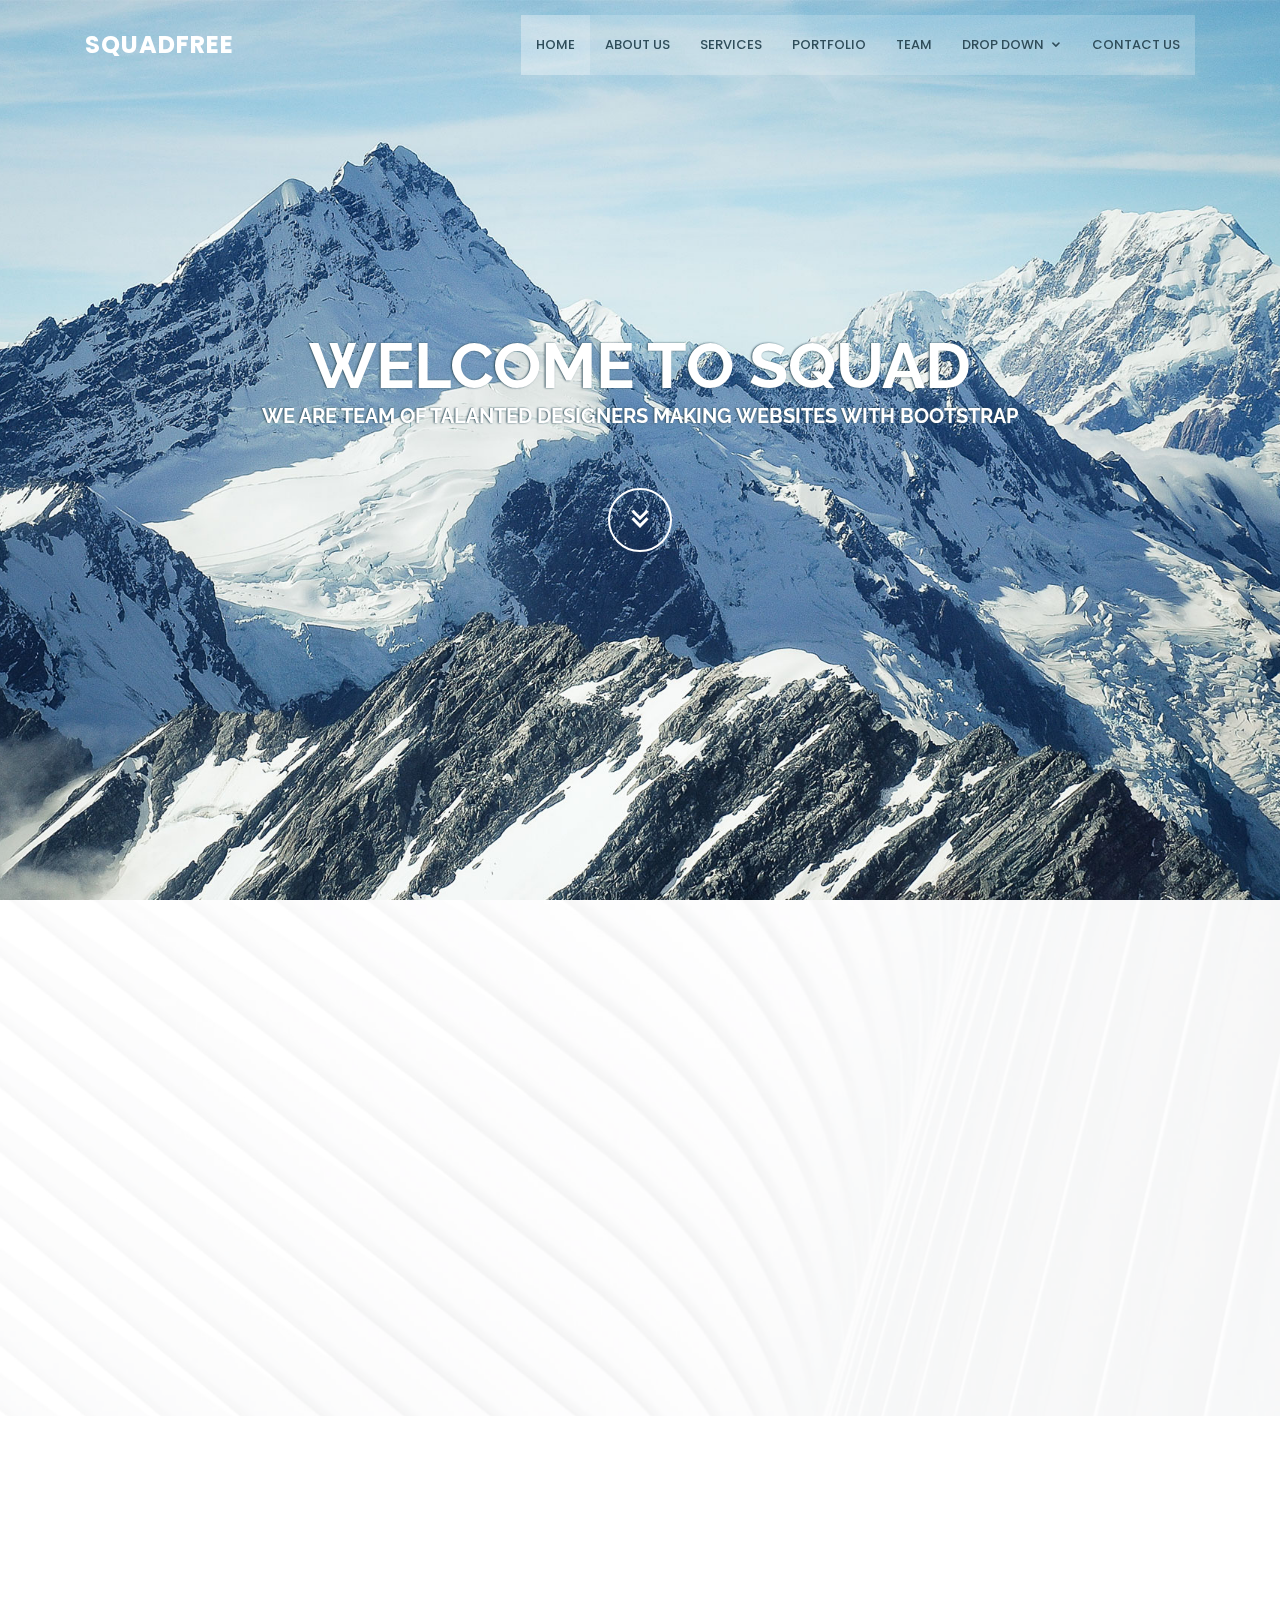
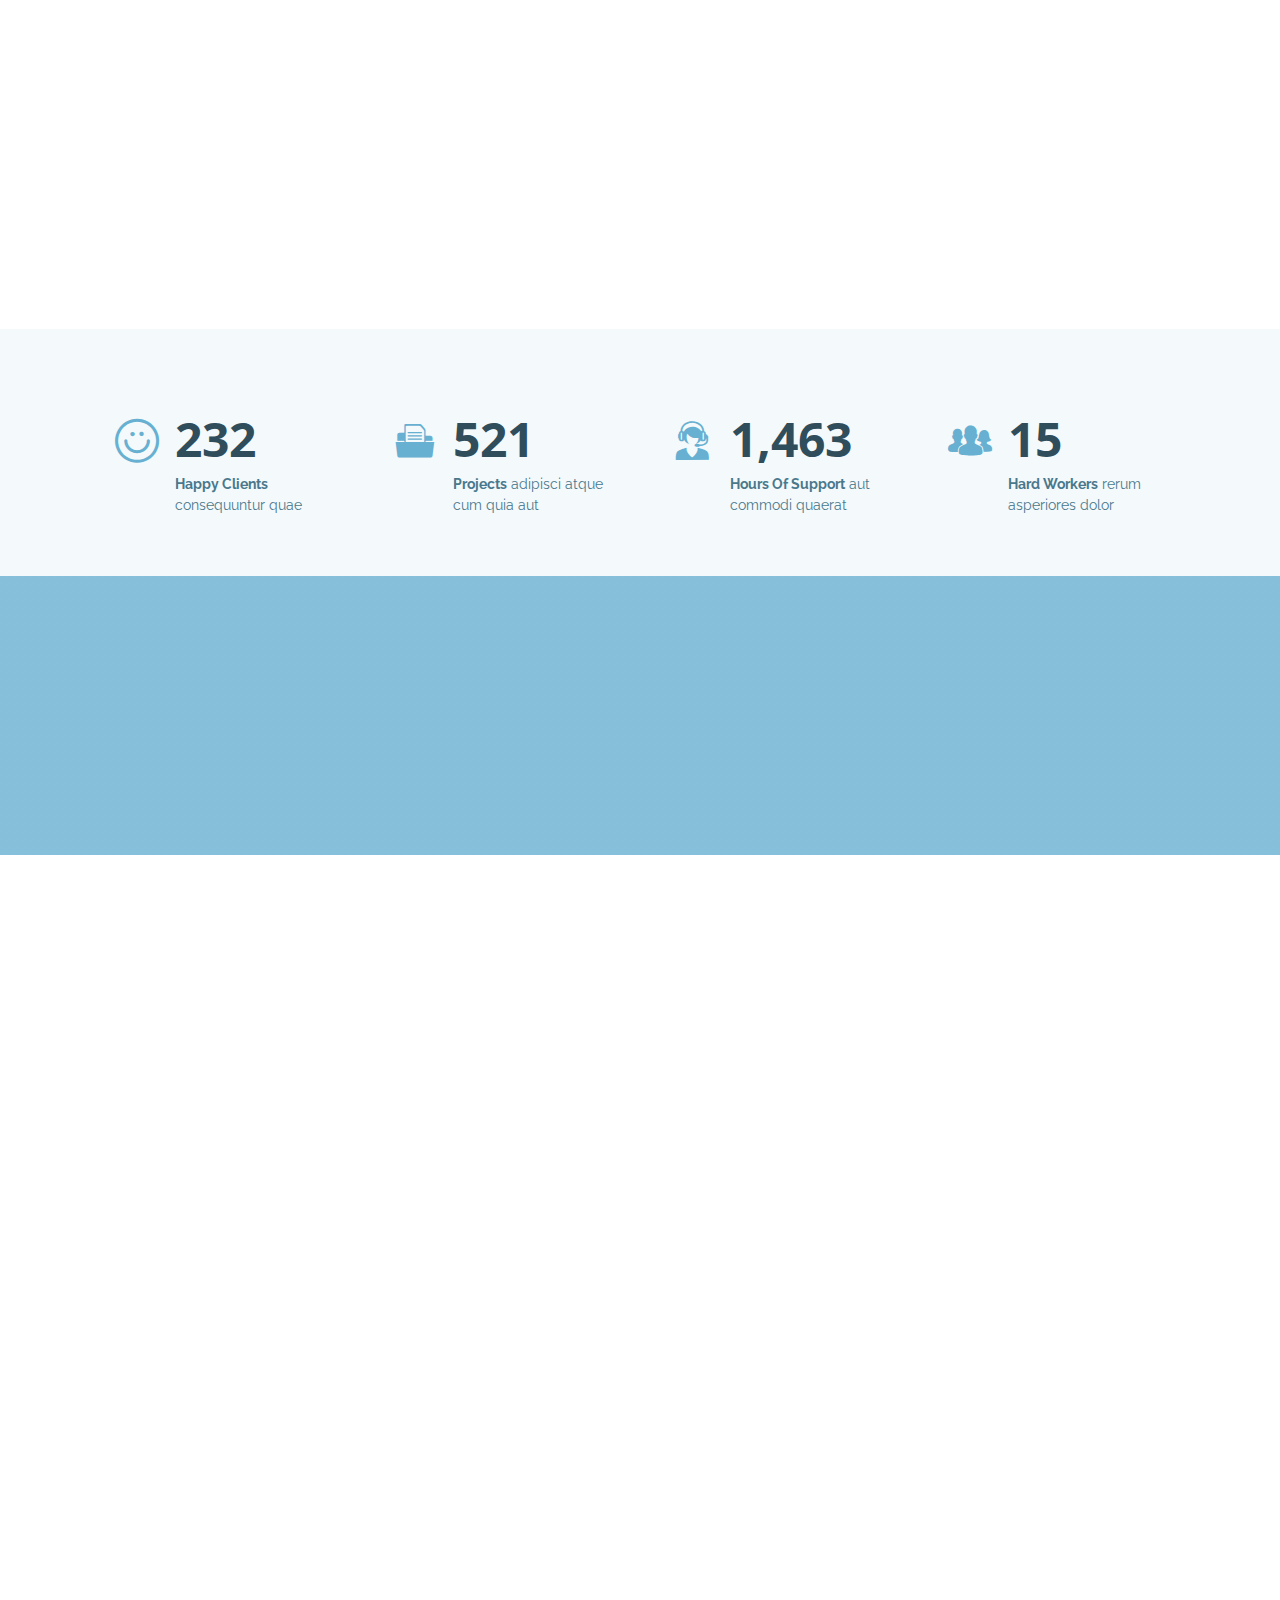
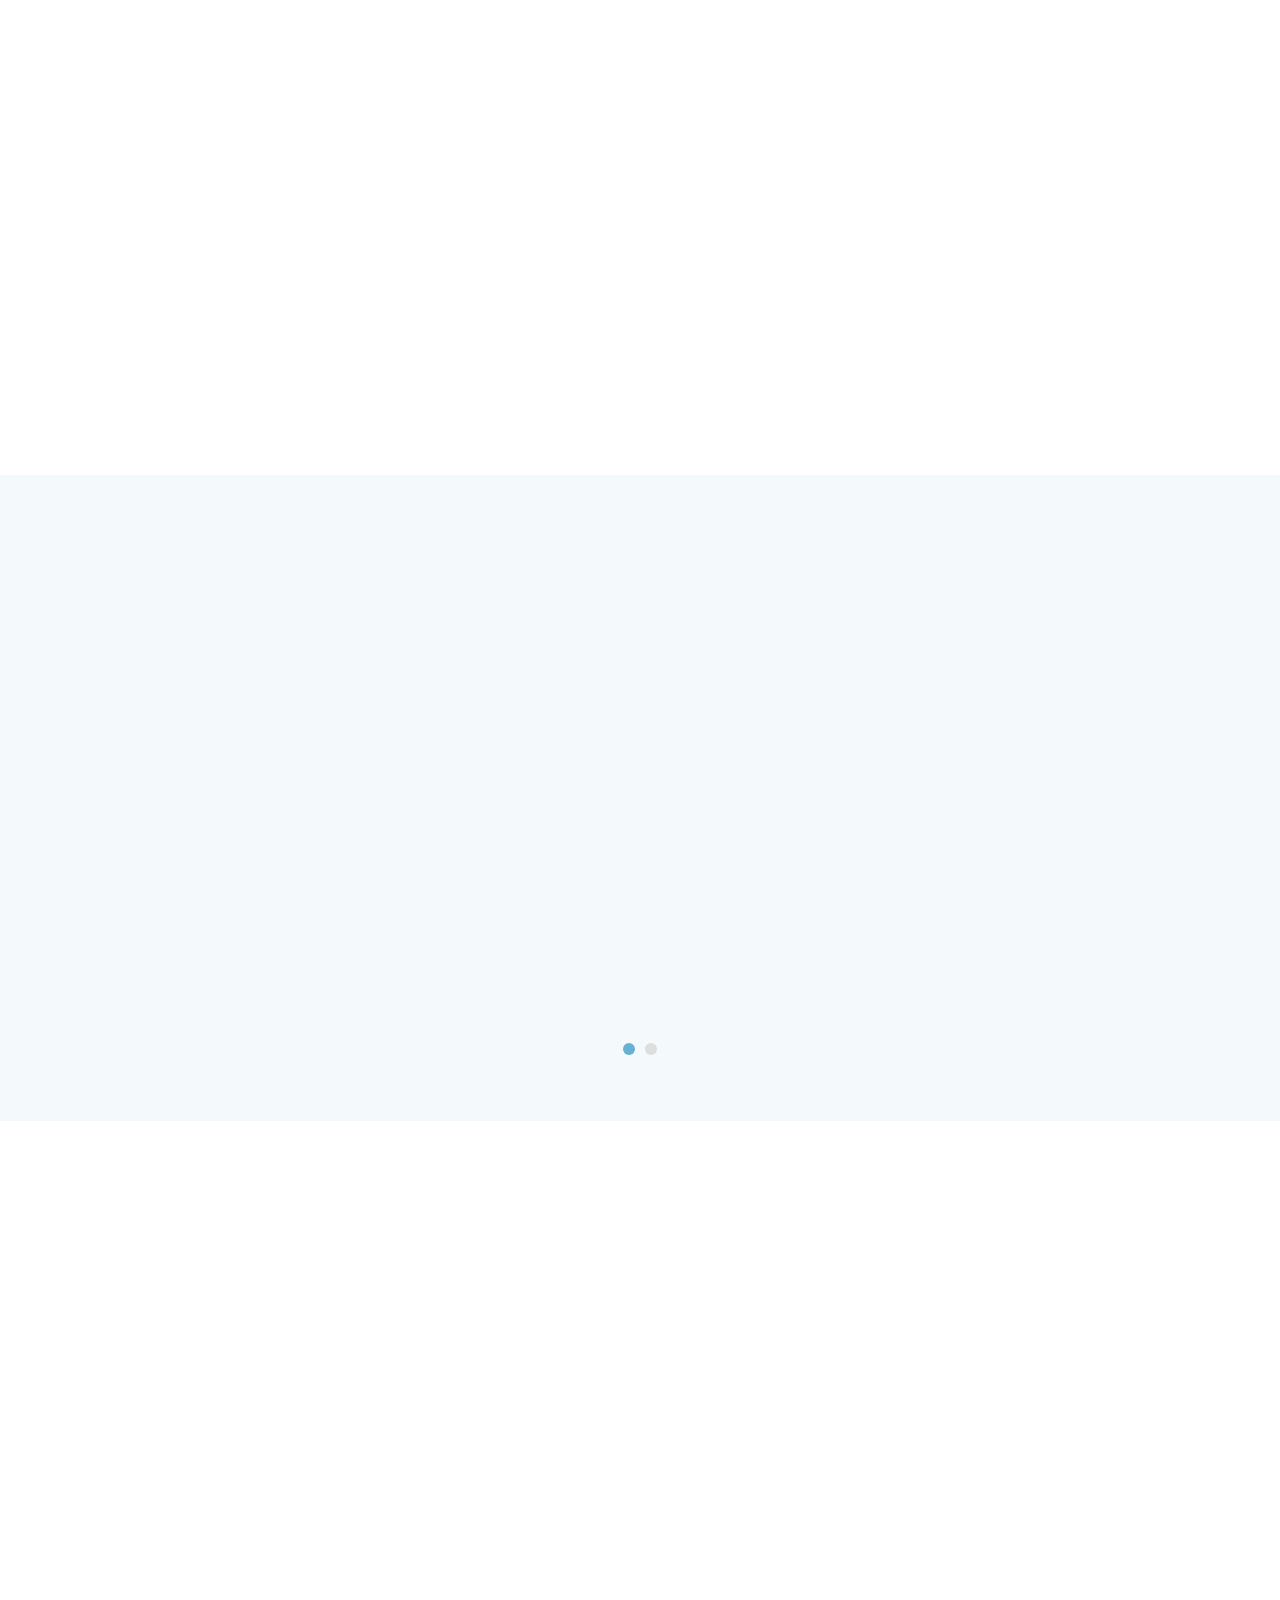
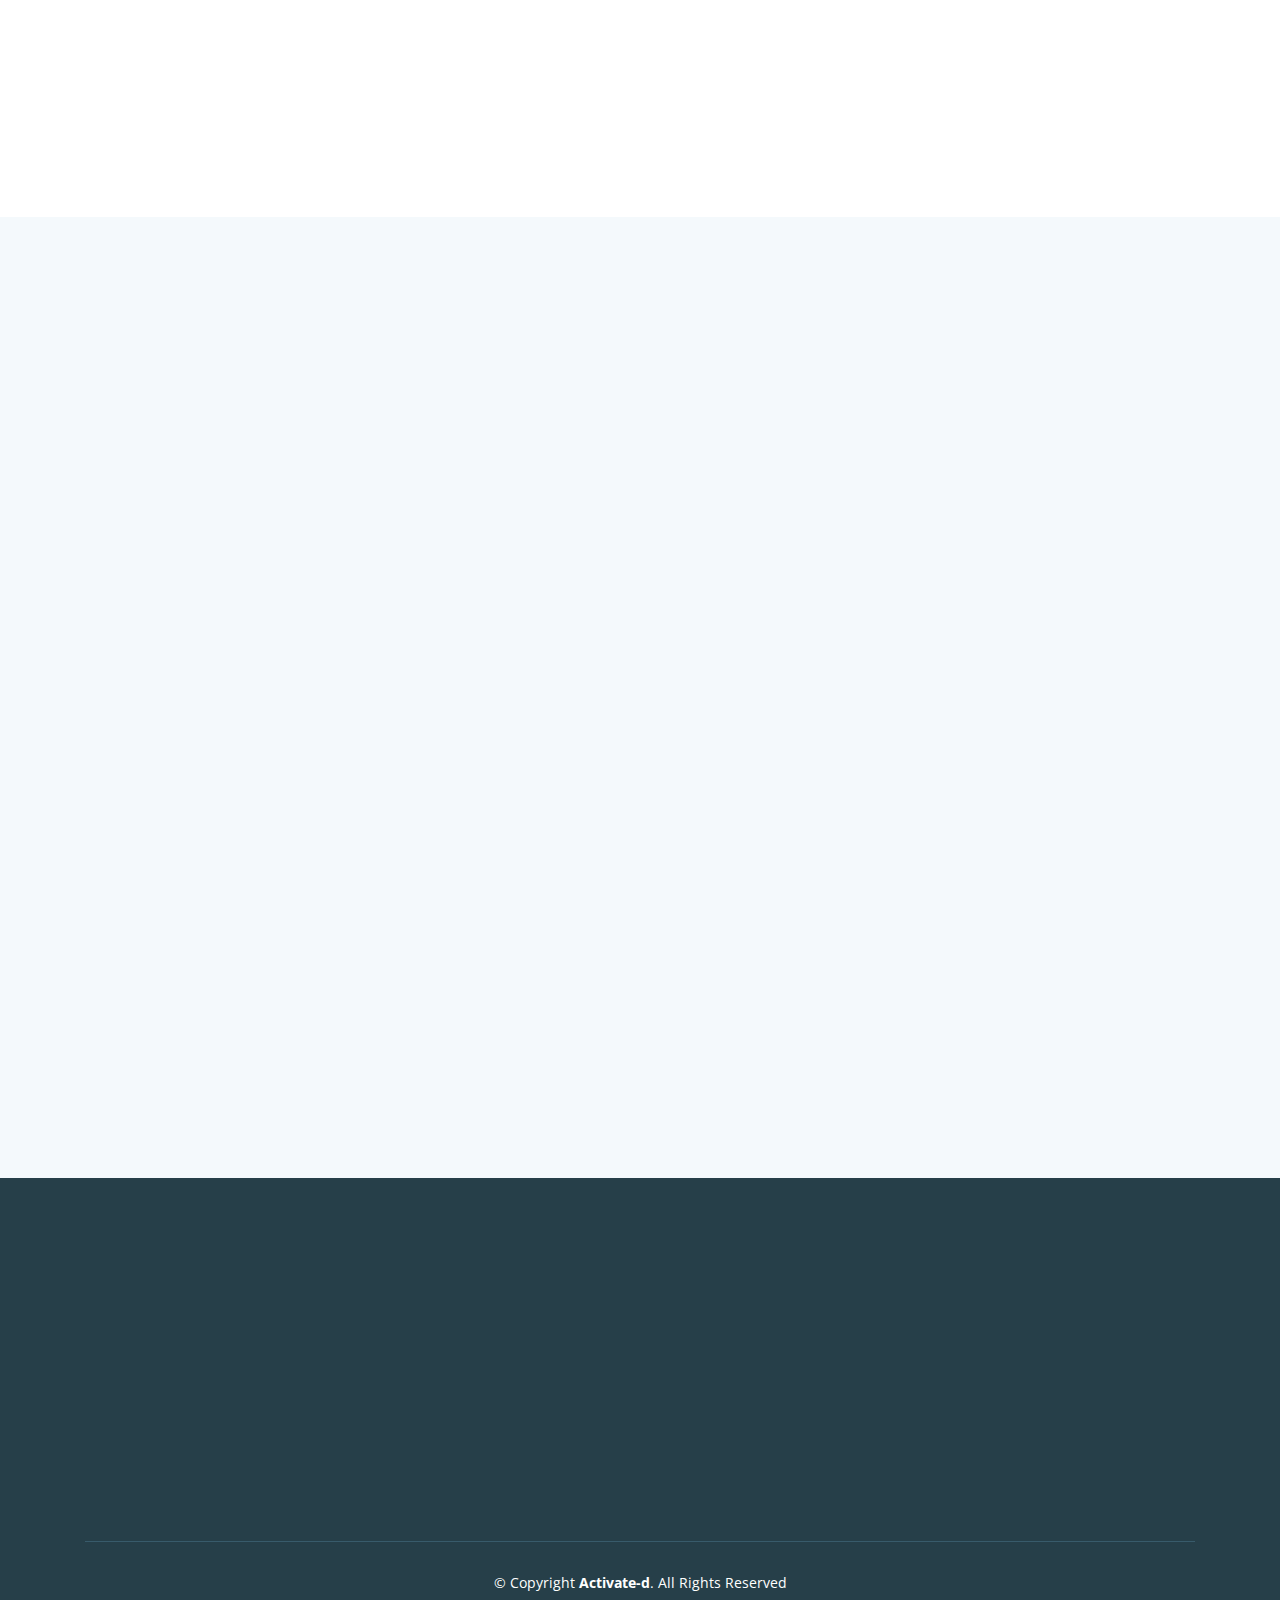
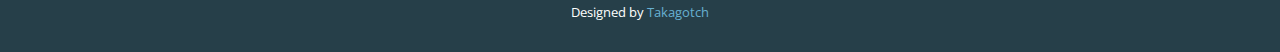
==== commit a5bb96fd: "Update index.html" ====
--- a/index.html
+++ b/index.html
@@ -546,12 +546,18 @@
 
         </div>
 
+        <!-- google map -->
         <div class="row" data-aos="fade-up" data-aos-delay="200">
 
           <div class="col-lg-6 ">
+            <!--
             <iframe class="mb-4 mb-lg-0" src="https://www.google.com/maps/embed?pb=!1m14!1m8!1m3!1d12097.433213460943!2d-74.0062269!3d40.7101282!3m2!1i1024!2i768!4f13.1!3m3!1m2!1s0x0%3A0xb89d1fe6bc499443!2sDowntown+Conference+Center!5e0!3m2!1smk!2sbg!4v1539943755621" frameborder="0" style="border:0; width: 100%; height: 384px;" allowfullscreen></iframe>
-          </div>
-
+          　-->　
+            <iframe src="https://www.google.com/maps/embed?pb=!1m18!1m12!1m3!1d3282.656551250453!2d135.41265426523054!3d34.63811853045056!2m3!1f0!2f0!3f0!3m2!1i1024!2i768!4f13.1!3m3!1m2!1s0x0%3A0xaf0975185289cf88!2z5aSn6Ziq5bqc5ZKy5rSy5bqB6IiO!5e0!3m2!1sja!2sjp!4v1601651609474!5m2!1sja!2sjp" width="600" height="450" frameborder="0" style="border:0;" allowfullscreen="" aria-hidden="false" tabindex="0"></iframe>
+
+          </div>
+
+          <!-- contact form -->
           <div class="col-lg-6">
             <form action="forms/contact.php" method="post" role="form" class="php-email-form">
               <div class="form-row">
@@ -603,9 +609,9 @@
               <h3>Squadfree</h3>
               <p class="pb-3"><em>Qui repudiandae et eum dolores alias sed ea. Qui suscipit veniam excepturi quod.</em></p>
               <p>
-                A108 Adam Street <br>
-                NY 535022, USA<br><br>
-                <strong>Phone:</strong> +1 5589 55488 55<br>
+                Nanko North wtc tower 53F <br>
+                Osaka 5590034, JP<br><br>
+                <strong>Phone:</strong> +81 080 2525 3460<br>
                 <strong>Email:</strong> info@example.com<br>
               </p>
               <div class="social-links mt-3">
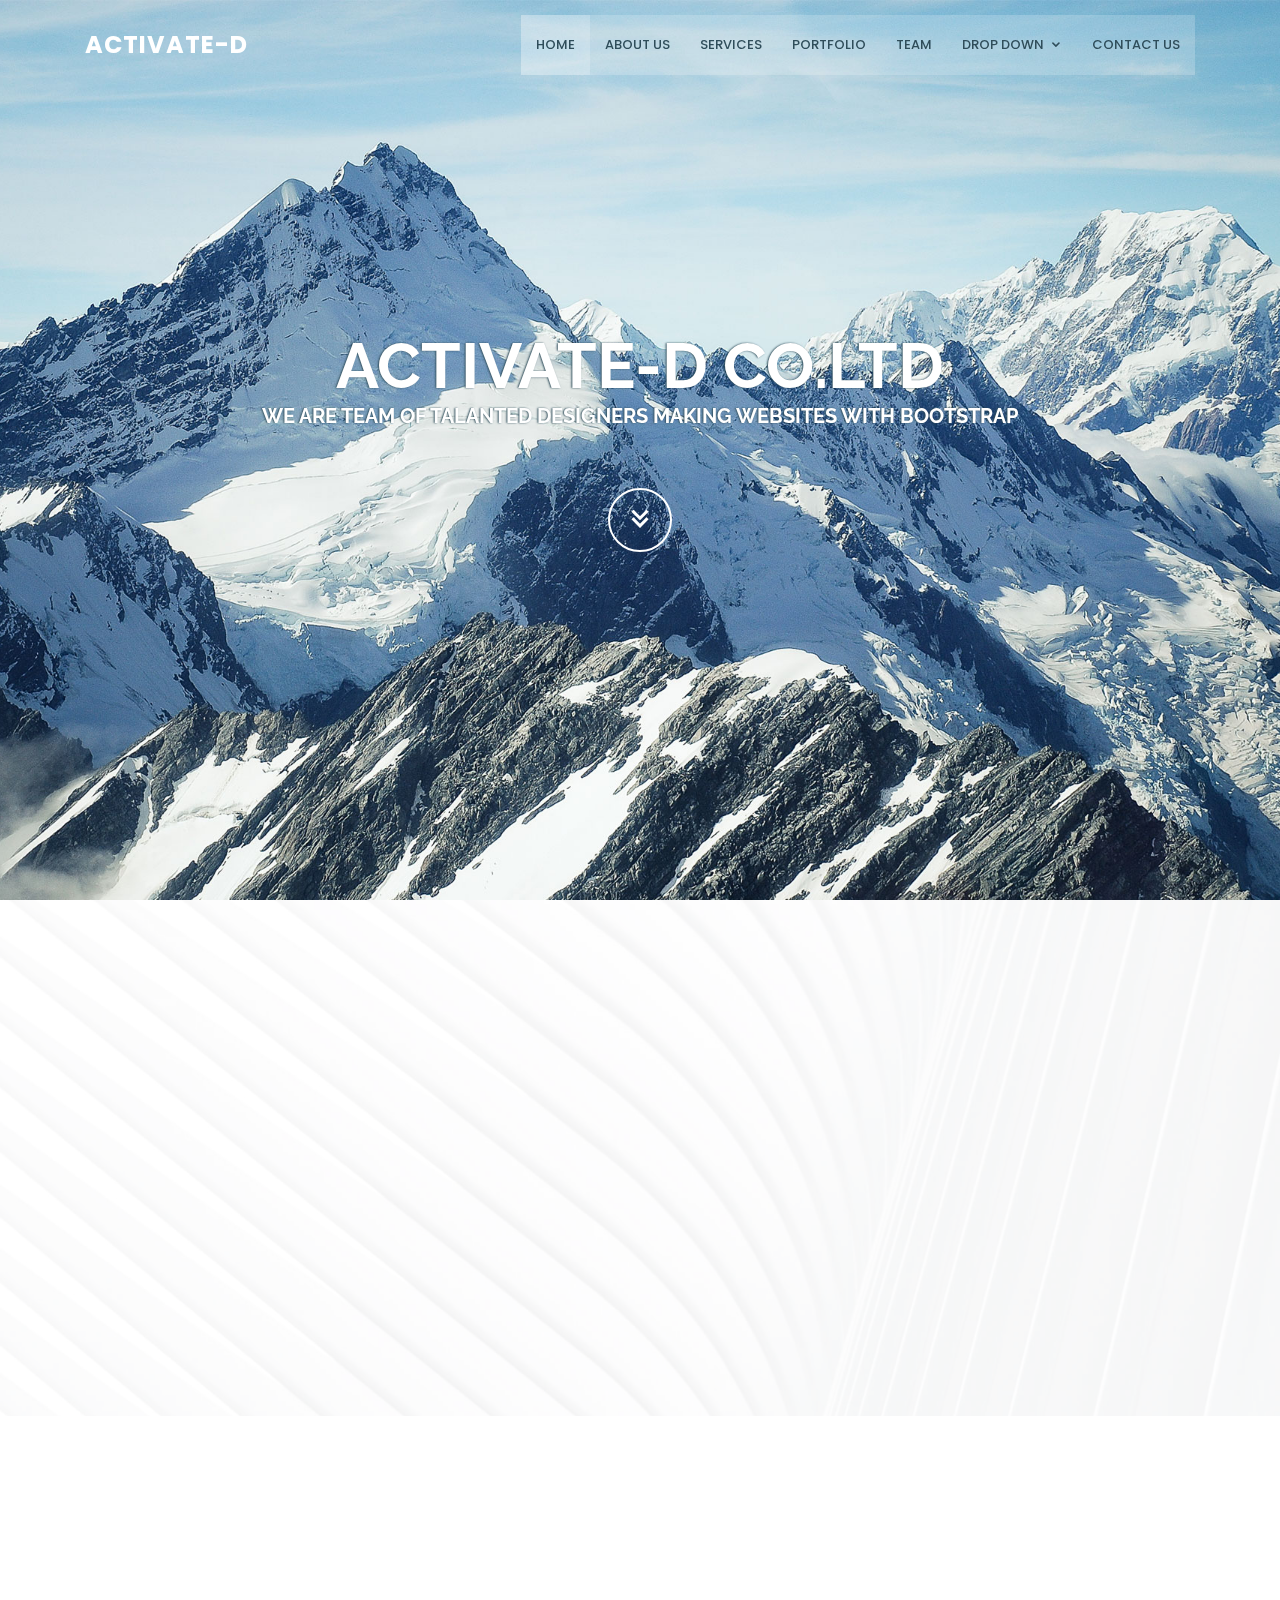
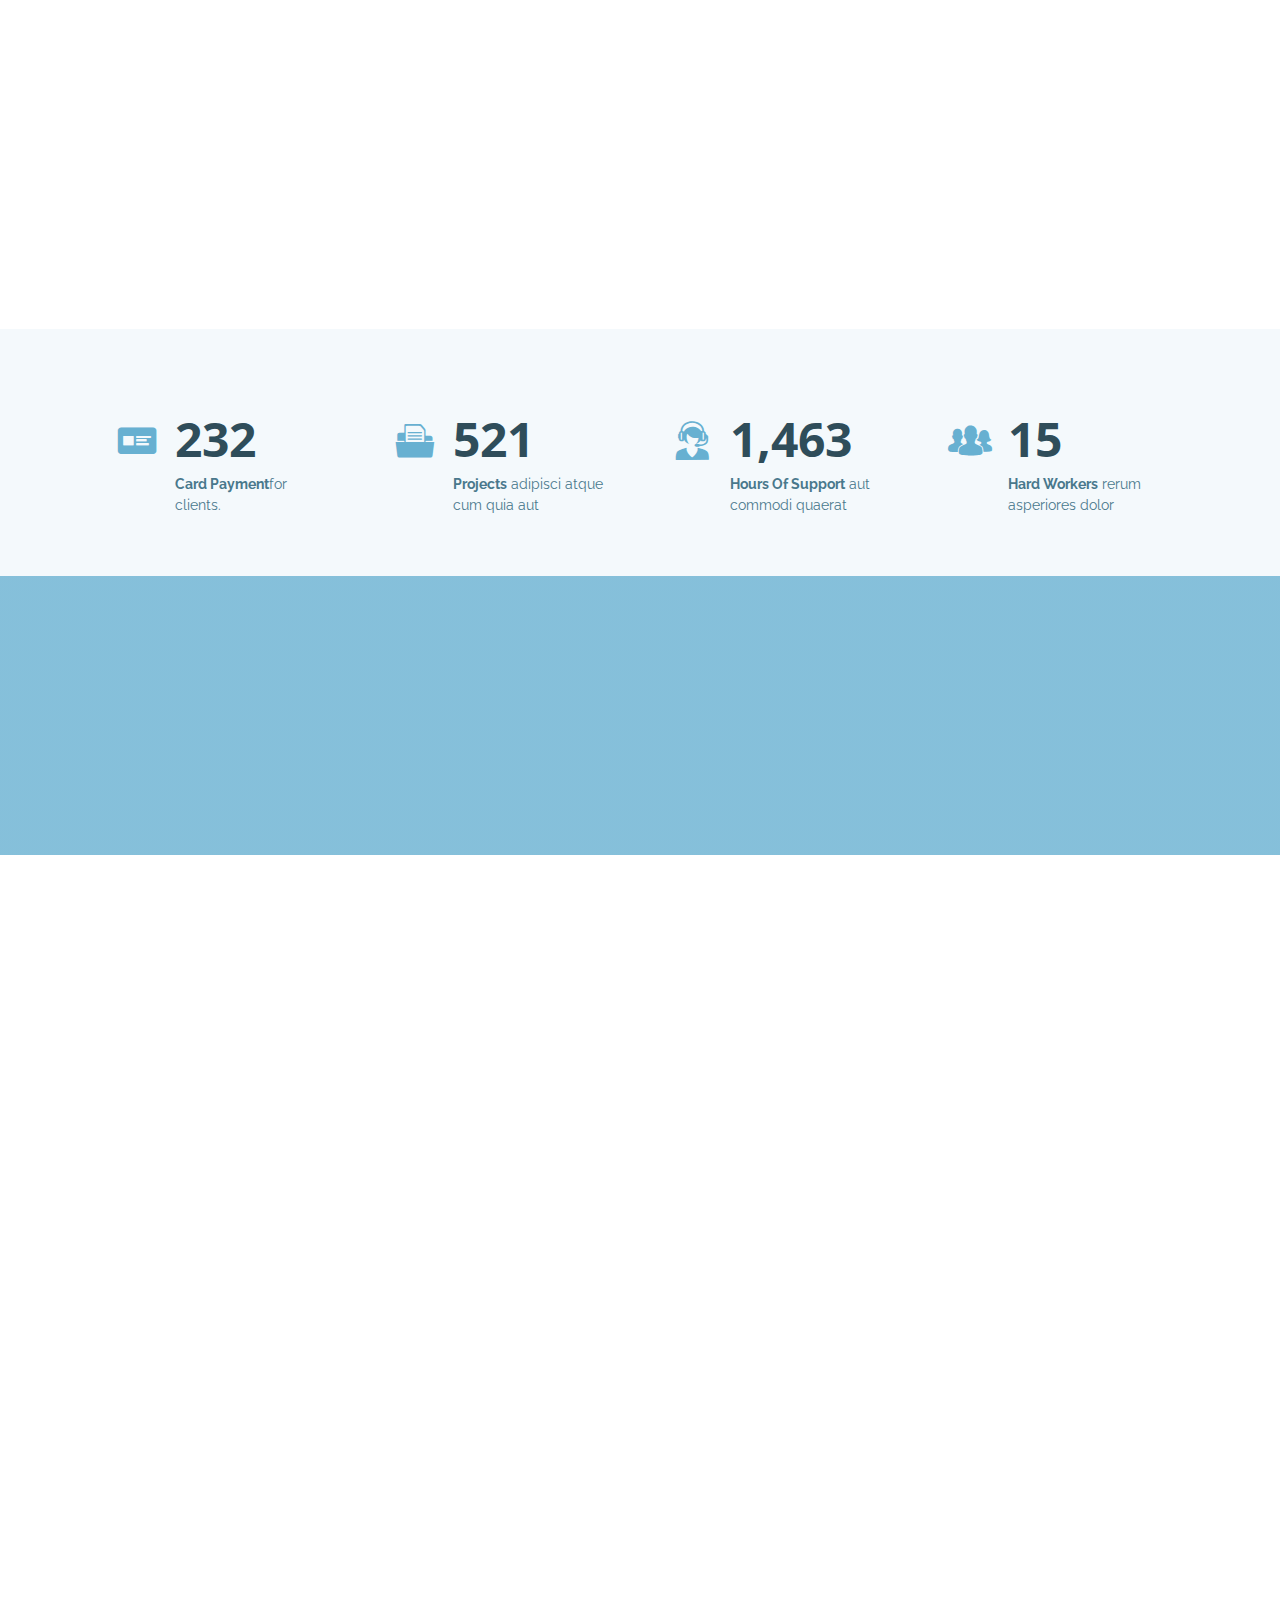
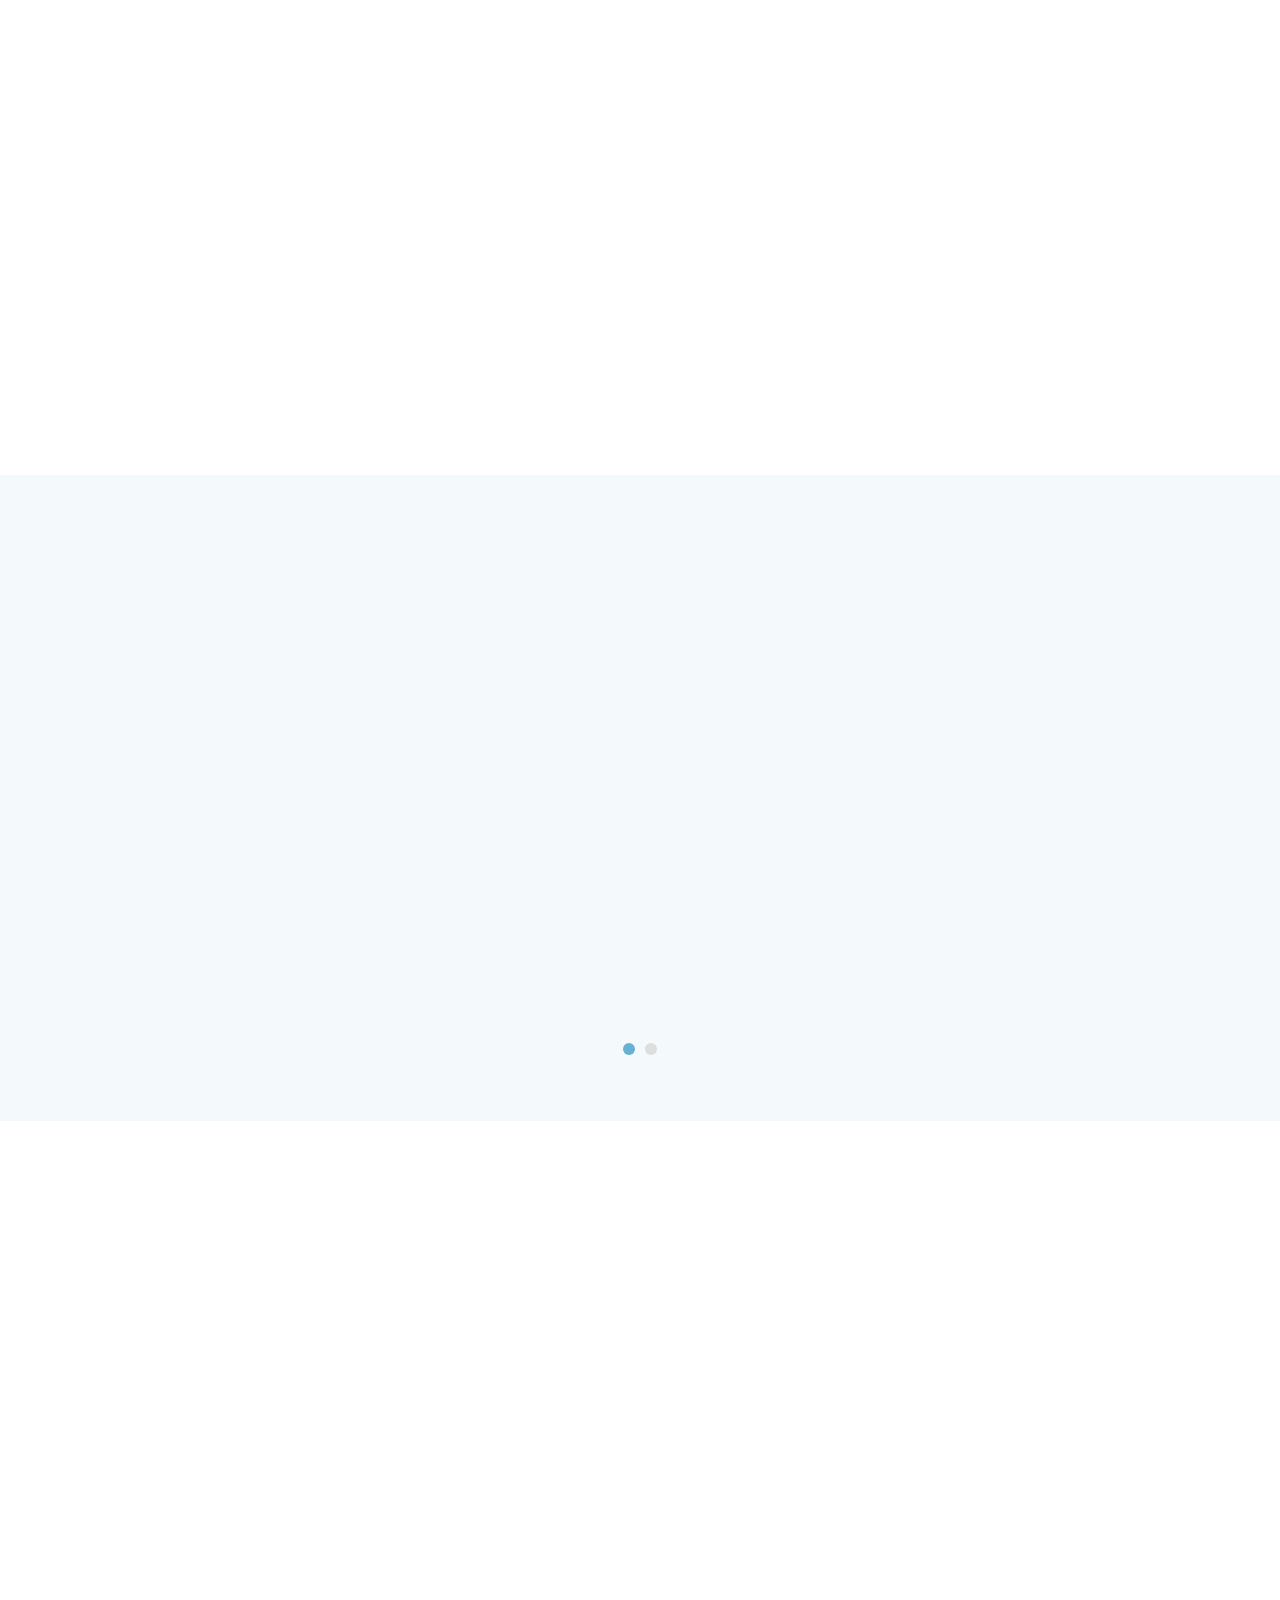
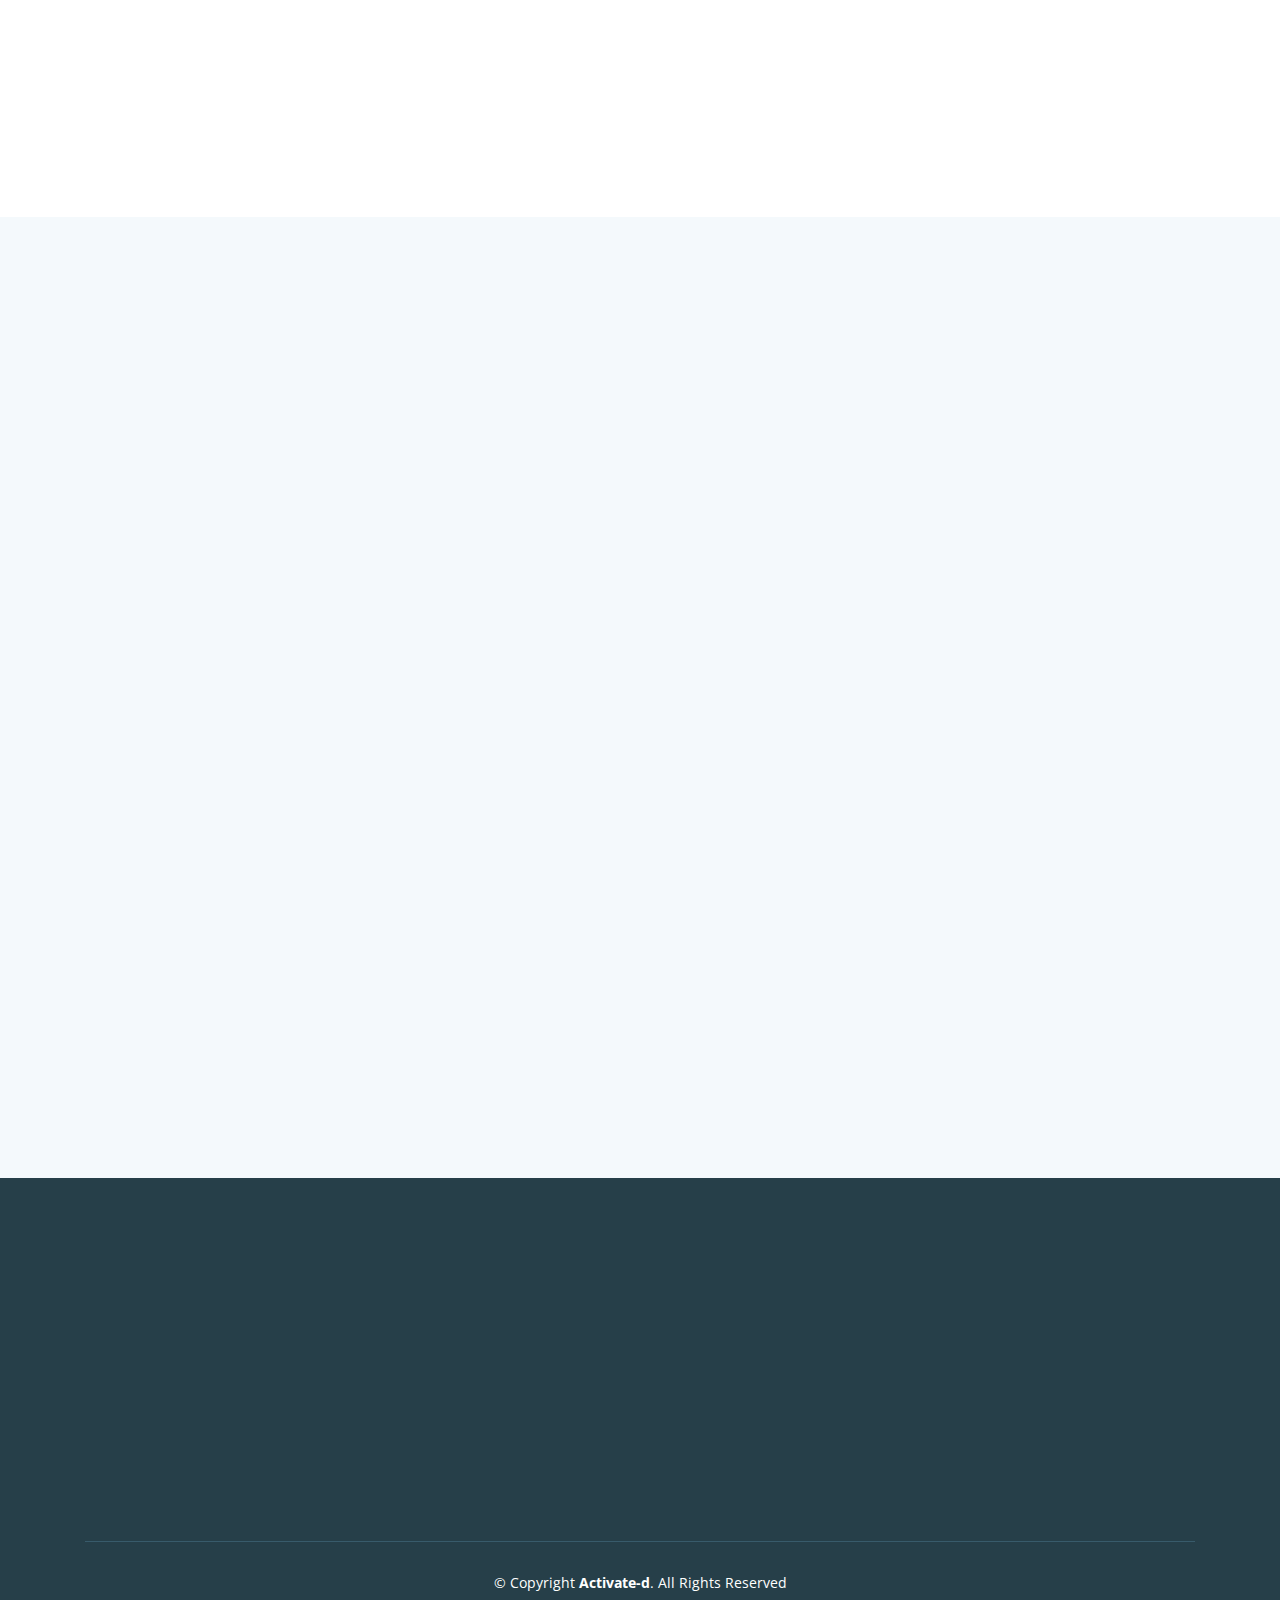
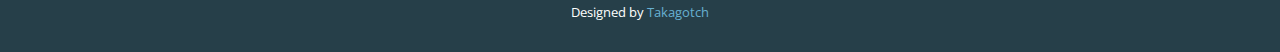
==== commit cf3201f6: "Update index.html" ====
--- a/index.html
+++ b/index.html
@@ -42,7 +42,7 @@
     <div class="container d-flex align-items-center">
 
       <div class="logo mr-auto">
-        <h1 class="text-light"><a href="index.html"><span>Squadfree</span></a></h1>
+        <h1 class="text-light"><a href="index.html"><span>Activate-d</span></a></h1>
         <!-- Uncomment below if you prefer to use an image logo -->
         <!-- <a href="index.html"><img src="assets/img/logo.png" alt="" class="img-fluid"></a>-->
       </div>
@@ -85,7 +85,7 @@
   <!-- ======= Hero Section ======= -->
   <section id="hero">
     <div class="hero-container" data-aos="fade-up">
-      <h1>Welcome to Squad</h1>
+      <h1>Activate-d Co.ltd</h1>
       <h2>We are team of talanted designers making websites with Bootstrap</h2>
       <a href="#about" class="btn-get-started scrollto"><i class="bx bx-chevrons-down"></i></a>
     </div>
@@ -199,9 +199,9 @@
 
           <div class="col-lg-3 col-md-6 d-md-flex align-items-md-stretch">
             <div class="count-box">
-              <i class="icofont-simple-smile"></i>
+              <i class="icofont-card"></i>
               <span data-toggle="counter-up">232</span>
-              <p><strong>Happy Clients</strong> consequuntur quae</p>
+              <p><strong>Card Payment</strong>for clients.</p>
             </div>
           </div>
 
@@ -615,11 +615,14 @@
                 <strong>Email:</strong> info@example.com<br>
               </p>
               <div class="social-links mt-3">
-                <a href="#" class="twitter"><i class="bx bxl-twitter"></i></a>
-                <a href="#" class="facebook"><i class="bx bxl-facebook"></i></a>
-                <a href="#" class="instagram"><i class="bx bxl-instagram"></i></a>
+                <a href="https://twitter.com/takagotch" class="twitter"><i class="bx bxl-twitter"></i></a>
+                <a href="https://www.facebook.com/tkgcci/?modal=admin_todo_tour" class="facebook"><i class="bx bxl-facebook"></i></a>
+                <a href="https://www.instagram.com/takagotch/" class="instagram"><i class="bx bxl-instagram"></i></a>
+                <!--
                 <a href="#" class="google-plus"><i class="bx bxl-skype"></i></a>
                 <a href="#" class="linkedin"><i class="bx bxl-linkedin"></i></a>
+                -->
+                
               </div>
             </div>
           </div>
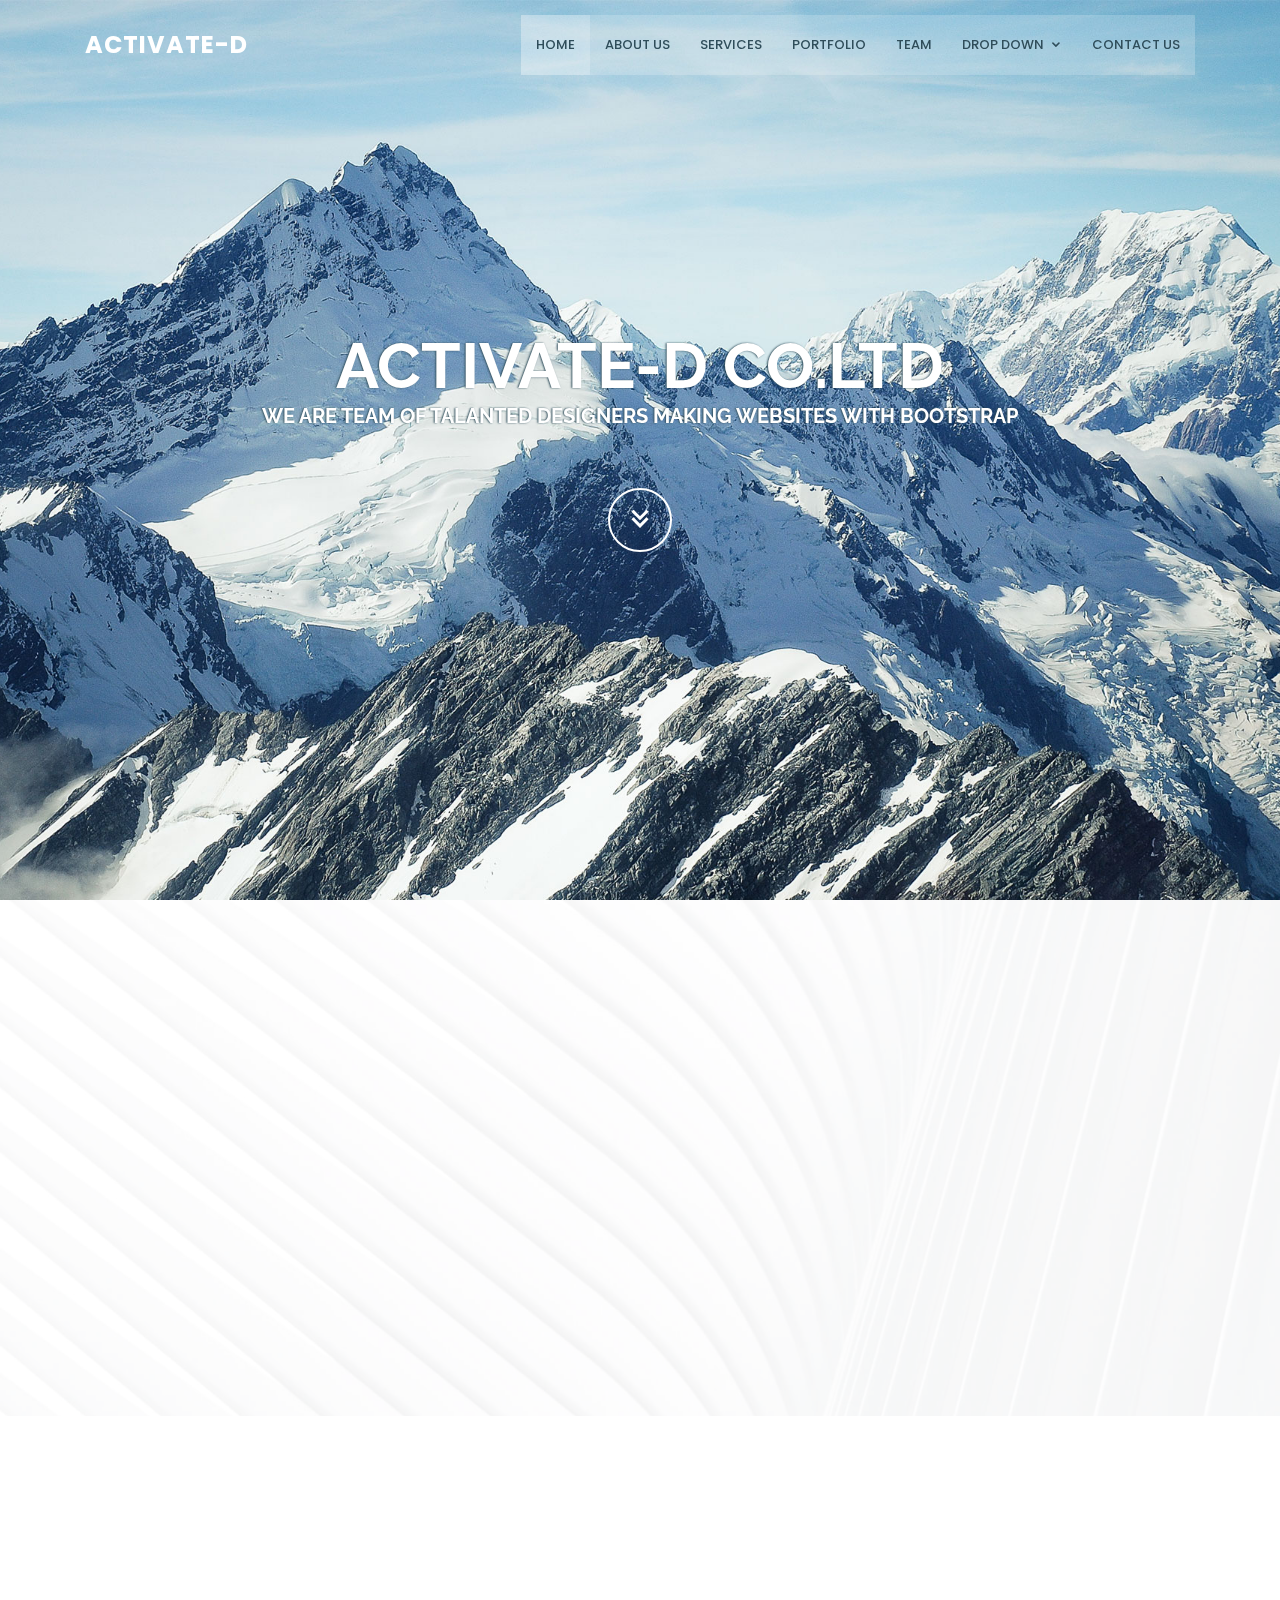
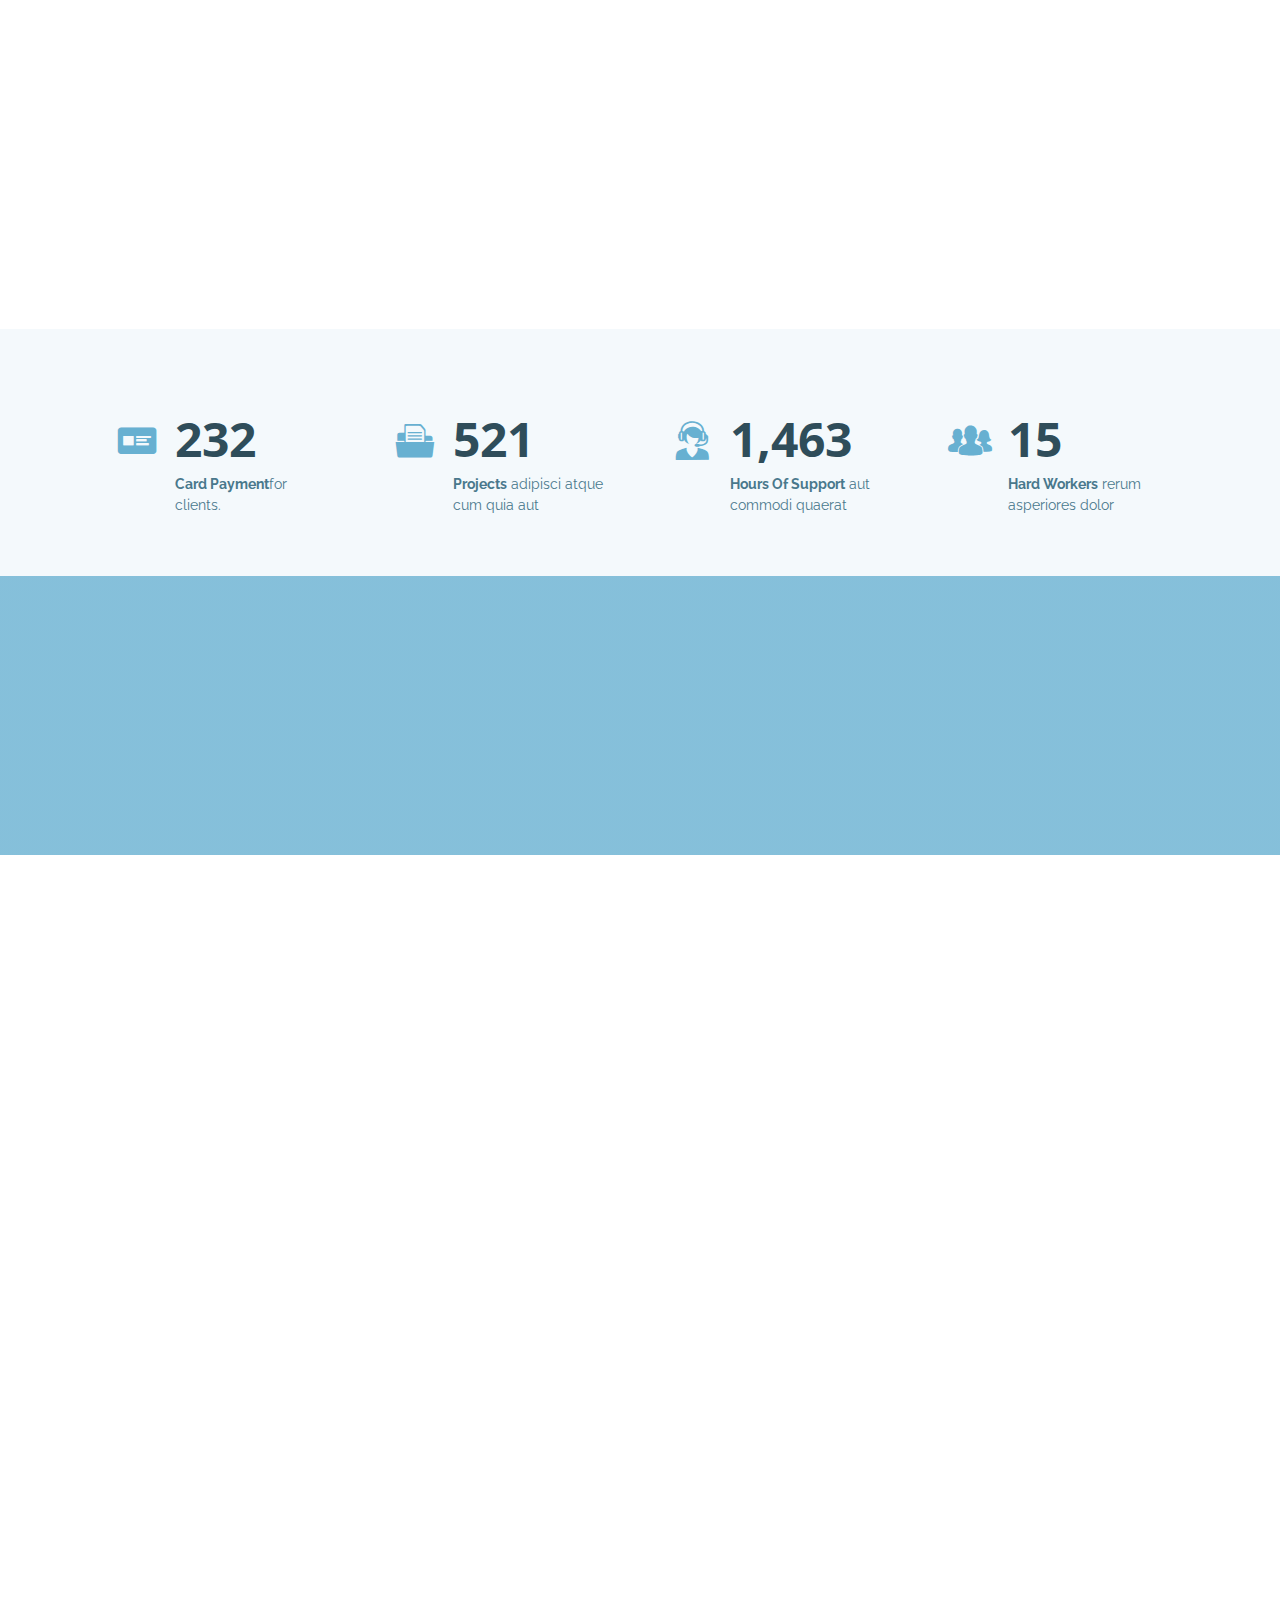
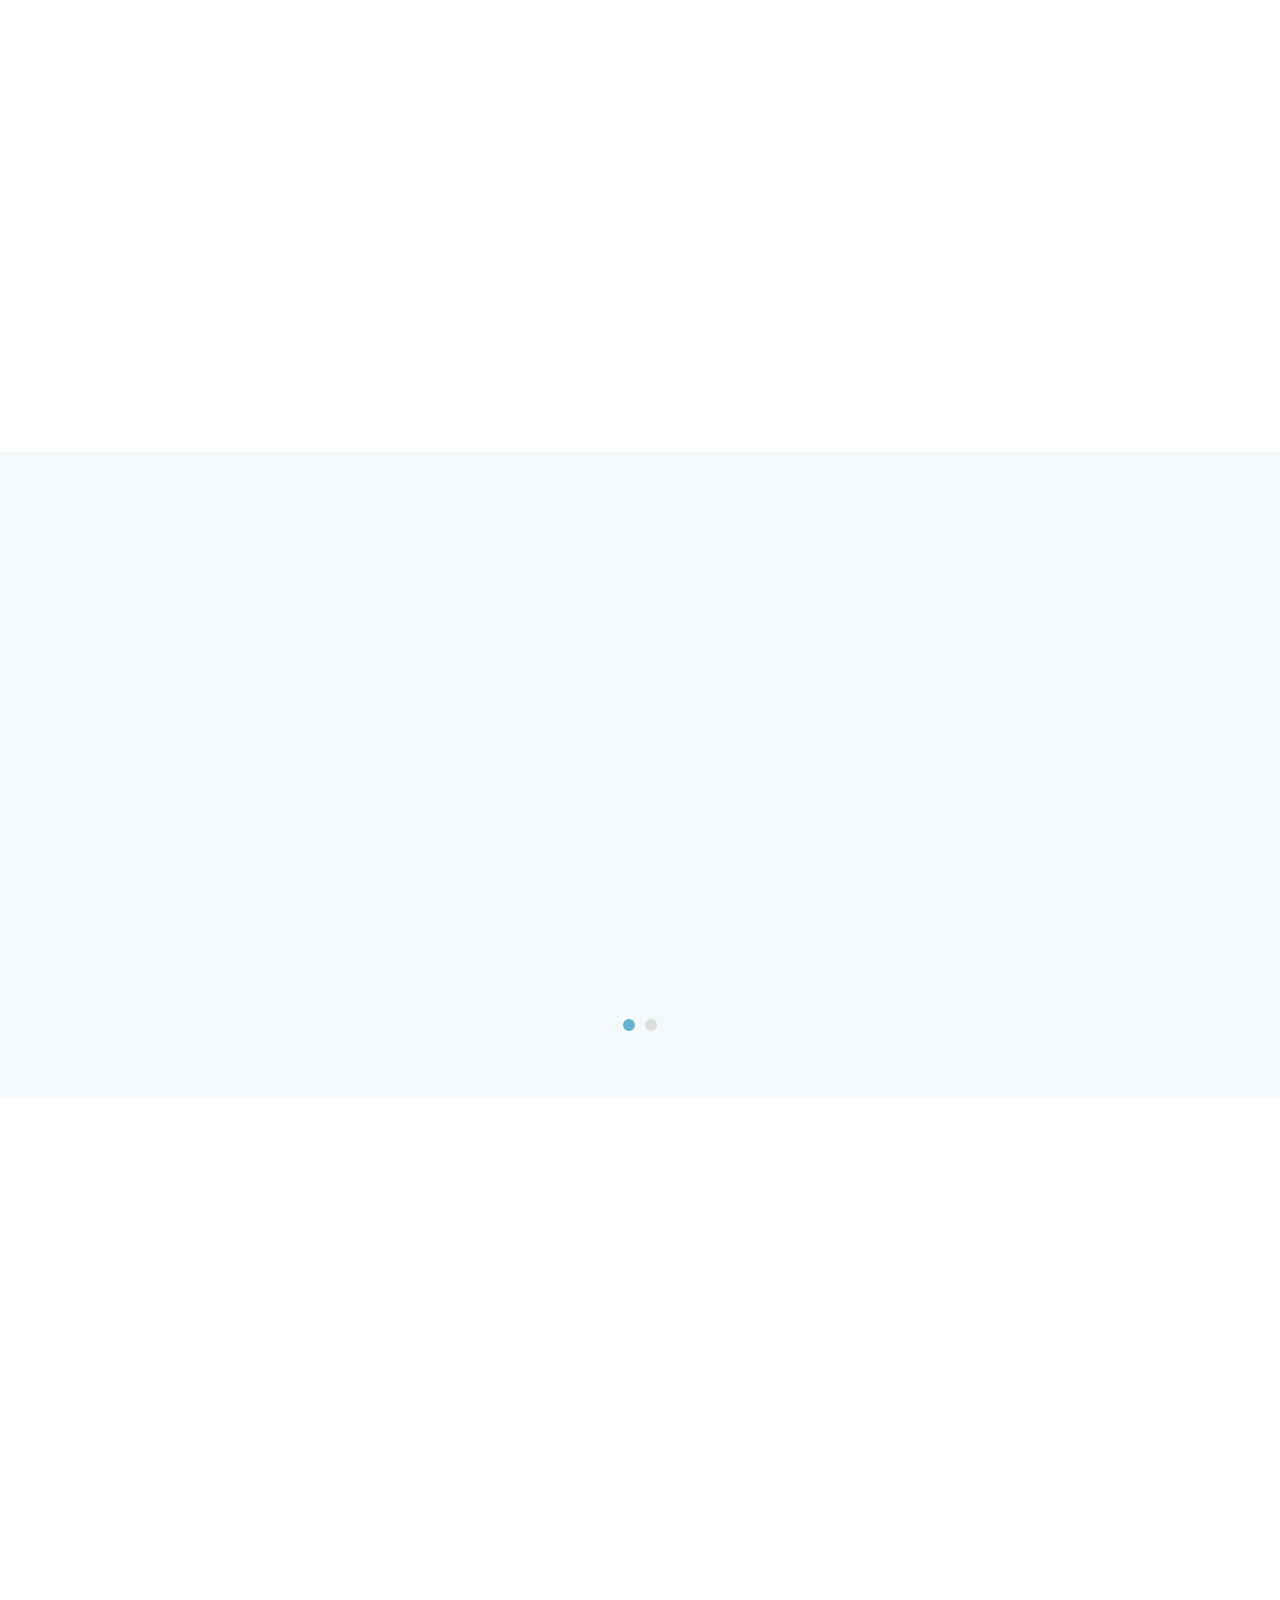
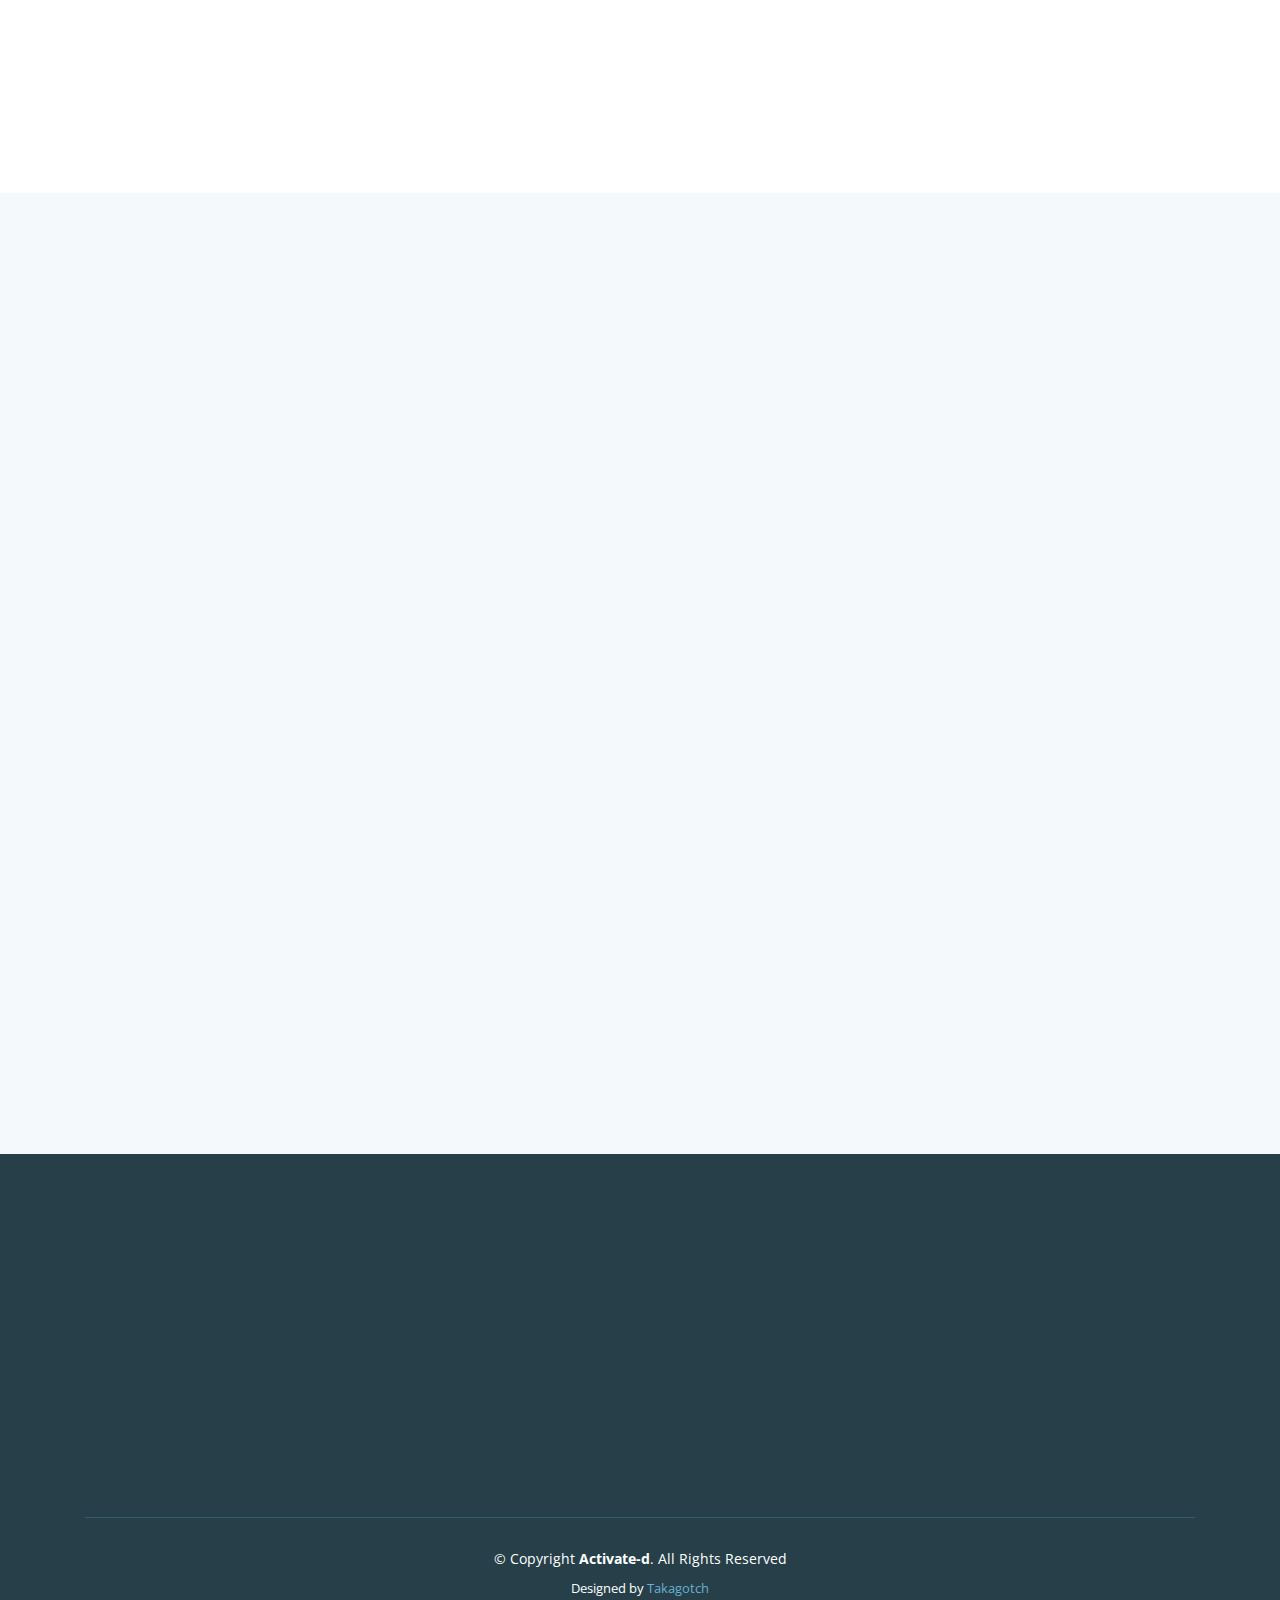
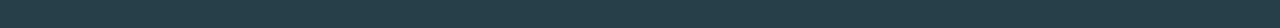
==== commit db84fb2a: "Update index.html" ====
--- a/index.html
+++ b/index.html
@@ -5,7 +5,7 @@
   <meta charset="utf-8">
   <meta content="width=device-width, initial-scale=1.0" name="viewport">
 
-  <title>Squadfree Bootstrap Template - Index</title>
+  <title>Activate-d - Index</title>
   <meta content="" name="descriptison">
   <meta content="" name="keywords">
 
@@ -59,16 +59,16 @@
               <li><a href="#">Drop Down 1</a></li>
               <li class="drop-down"><a href="#">Drop Down 2</a>
                 <ul>
-                  <li><a href="#">Deep Drop Down 1</a></li>
-                  <li><a href="#">Deep Drop Down 2</a></li>
-                  <li><a href="#">Deep Drop Down 3</a></li>
-                  <li><a href="#">Deep Drop Down 4</a></li>
-                  <li><a href="#">Deep Drop Down 5</a></li>
+                  <li><a href="#about">About Deep Drop Down 1</a></li>
+                  <li><a href="#services">Services Deep Drop Down 2</a></li>
+                  <li><a href="#portfolio">Portfolio Deep Drop Down 3</a></li>
+                  <li><a href="#team">Team Deep Drop Down 4</a></li>
+                  <li><a href="#contact">Contact Deep Drop Down 5</a></li>
                 </ul>
               </li>
-              <li><a href="#">Drop Down 3</a></li>
-              <li><a href="#">Drop Down 4</a></li>
-              <li><a href="#">Drop Down 5</a></li>
+              <li><a href="#">Home Drop Down 3</a></li>
+              <li><a href="#">Home Drop Down 4</a></li>
+              <li><a href="#">Home Drop Down 5</a></li>
             </ul>
           </li>
           <li><a href="#contact">Contact Us</a></li>
@@ -258,7 +258,7 @@
 
         <div class="section-title" data-aos="fade-in" data-aos-delay="100">
           <h2>Portfolio</h2>
-          <p>Magnam dolores commodi suscipit. Necessitatibus eius consequatur ex aliquid fuga eum quidem. Sit sint consectetur velit. Quisquam quos quisquam cupiditate. Et nemo qui impedit suscipit alias ea. Quia fugiat sit in iste officiis commodi quidem hic quas.</p>
+          <p>Activate-d社が提供しているサービスの一覧でございます。</p>
         </div>
 
         <div class="row" data-aos="fade-in">
@@ -524,7 +524,7 @@
             <div class="info-box mb-4">
               <i class="bx bx-map"></i>
               <h3>Our Address</h3>
-              <p>A108 Adam Street, New York, NY 535022</p>
+              <p>Nanko North WTC tower 53F, Osaka, JP 5590034</p>
             </div>
           </div>
 
@@ -532,7 +532,7 @@
             <div class="info-box  mb-4">
               <i class="bx bx-envelope"></i>
               <h3>Email Us</h3>
-              <p>contact@example.com</p>
+              <p>activate-d@sakura.ne.jp</p>
             </div>
           </div>
 
@@ -606,7 +606,7 @@
 
           <div class="col-lg-4 col-md-6">
             <div class="footer-info" data-aos="fade-up" data-aos-delay="50">
-              <h3>Squadfree</h3>
+              <h3>Activate-d</h3>
               <p class="pb-3"><em>Qui repudiandae et eum dolores alias sed ea. Qui suscipit veniam excepturi quod.</em></p>
               <p>
                 Nanko North wtc tower 53F <br>
